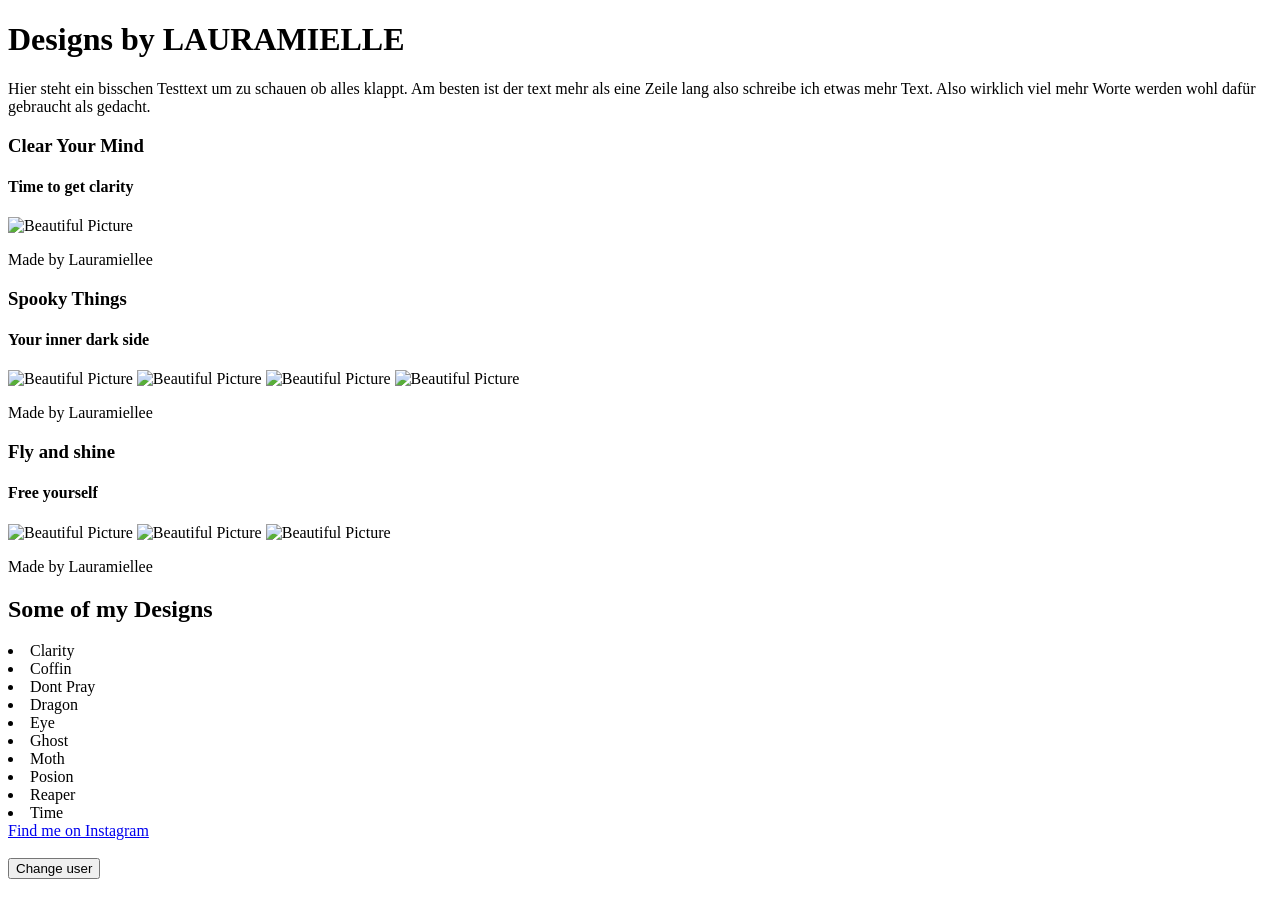
==== index.html @ 087ed972 "01.3 jetzt?" ====
<!DOCTYPE html>

<html lang="en-US">
  <head>
    <meta charset="utf-8" />
    <meta name="viewport" content="width=device-width" />
    <title>Laura-Miellee-Designs</title>
    <link href="styles/style.css" rel="stylesheet" />
    <link rel="preconnect" href="https://fonts.googleapis.com">
<link rel="preconnect" href="https://fonts.gstatic.com" crossorigin>
<link href="https://fonts.googleapis.com/css2?family=Caveat&family=Delicious+Handrawn&display=swap" rel="stylesheet">
  </head>
   
 

  <body>

    <h1>Designs by LAURAMIELLE</h1>
    
   <p id="Testtext">Hier steht ein bisschen Testtext um zu schauen ob alles klappt.
    Am besten ist der text mehr als eine Zeile lang also schreibe ich etwas  mehr Text.
    Also wirklich viel mehr Worte werden wohl dafür gebraucht als gedacht.
   </p>

    <h3 id="CYM">Clear Your Mind</h3>
    <h4 id="CYM2">Time to get clarity</h4>
    <img src="images/Time.jpg" alt="Beautiful Picture" />
    <p>Made by Lauramiellee</p>

    <h3 id="ST">Spooky Things</h3>
    <h4 id="ST2">Your inner dark side</h4>
    <img src="images/Coffin.jpg" alt="Beautiful Picture" />
    <img src="images/DontPray.jpg" alt="Beautiful Picture" />
    <img src="images/Ghost.jpg" alt="Beautiful Picture" />
    <img src="images/Reaper.jpg" alt="Beautiful Picture" />
    <p>Made by Lauramiellee</p>

    <h3 id="FLY">Fly and shine</h3>
    <h4 id="FLY2">Free yourself</h4>
    <img src="images/Dragon.jpg" alt="Beautiful Picture" />
    <img src="images/Moth.jpg" alt="Beautiful Picture" />
    <img src="images/Poison.jpg" alt="Beautiful Picture" />
    <p>Made by Lauramiellee</p>


  <h2>Some of my Designs</h2>
    <ui>
      <li>Clarity</li>
      <li>Coffin</li>
      <li>Dont Pray</li>
      <li>Dragon</li>
      <li>Eye</li>
      <li>Ghost</li>
      <li>Moth</li>
      <li>Posion</li>
      <li>Reaper</li>
      <li>Time</li>
    </ui>

    <a href="https://www.instagram.com/lauramiellee/">Find me on Instagram</a><br/><br/>

    <button>Change user</button>
    <script src="scripts/main.js"></script>
  </body>



  </html>
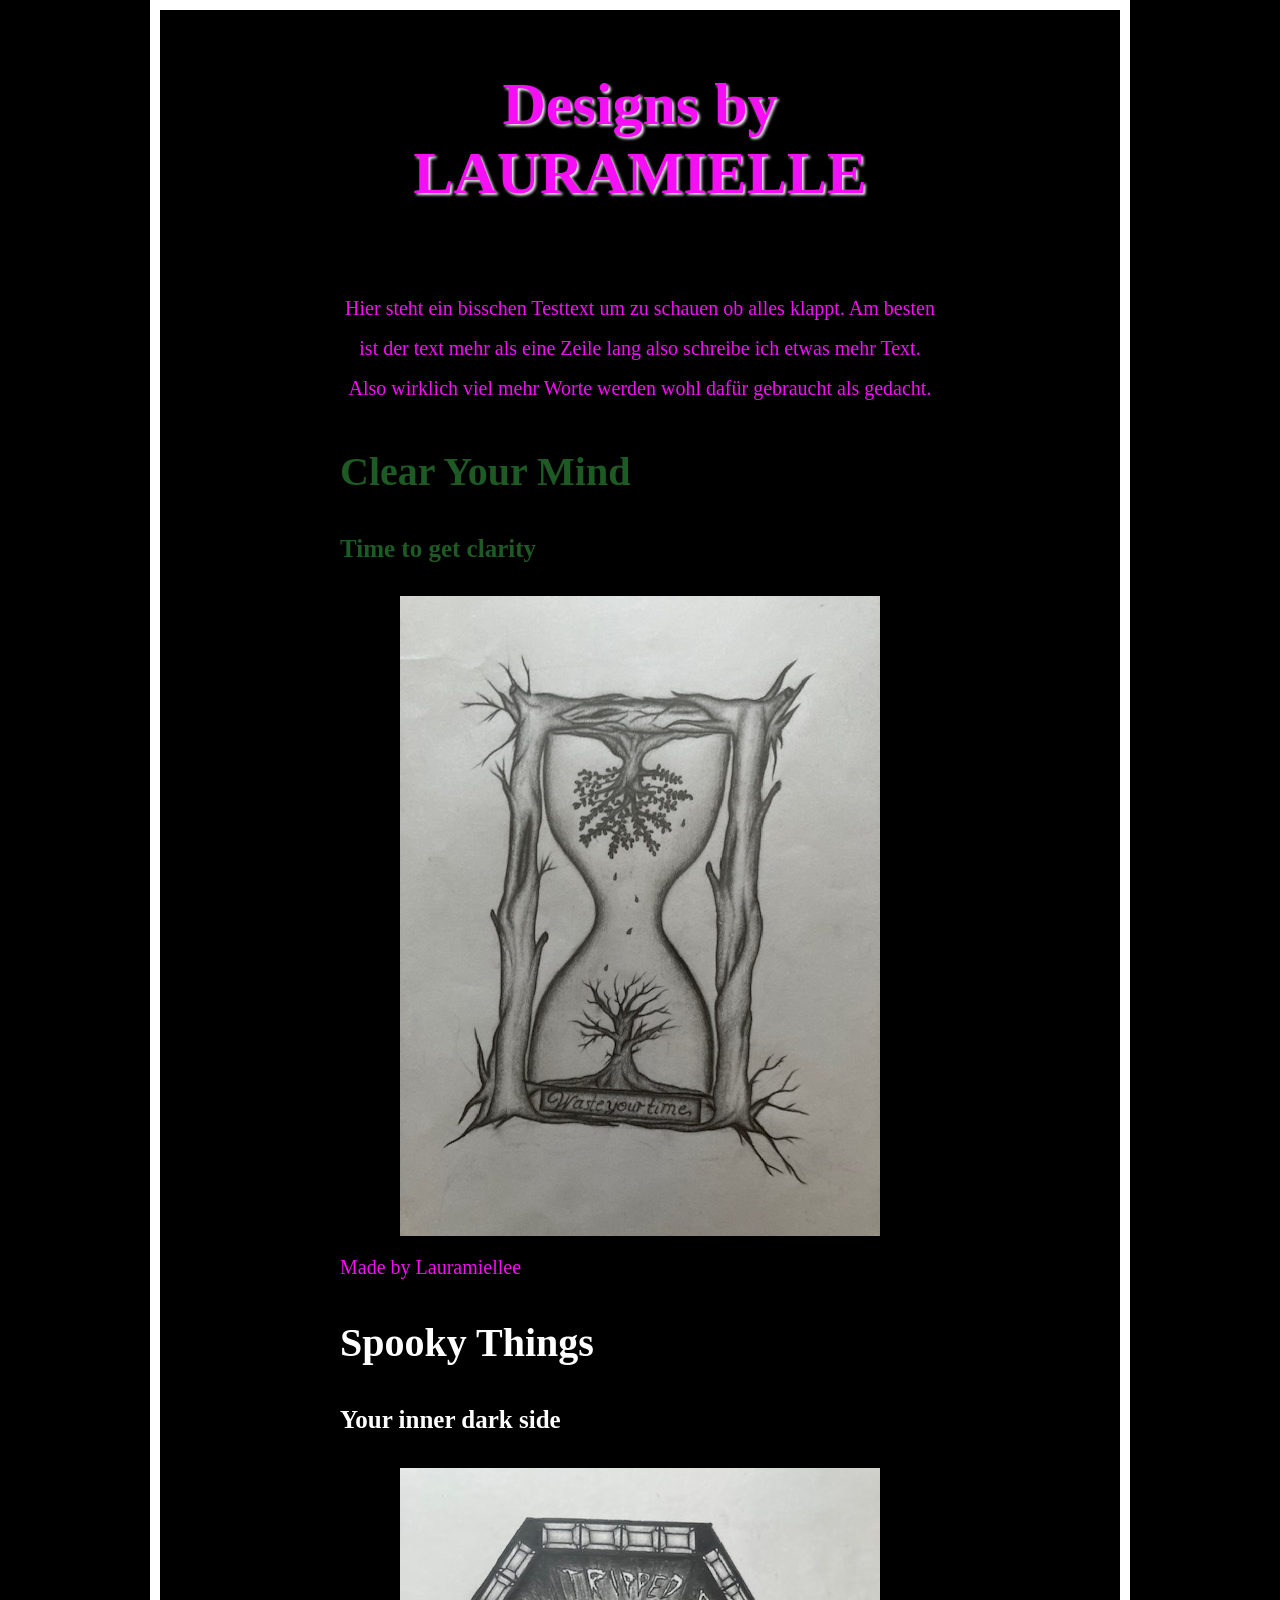
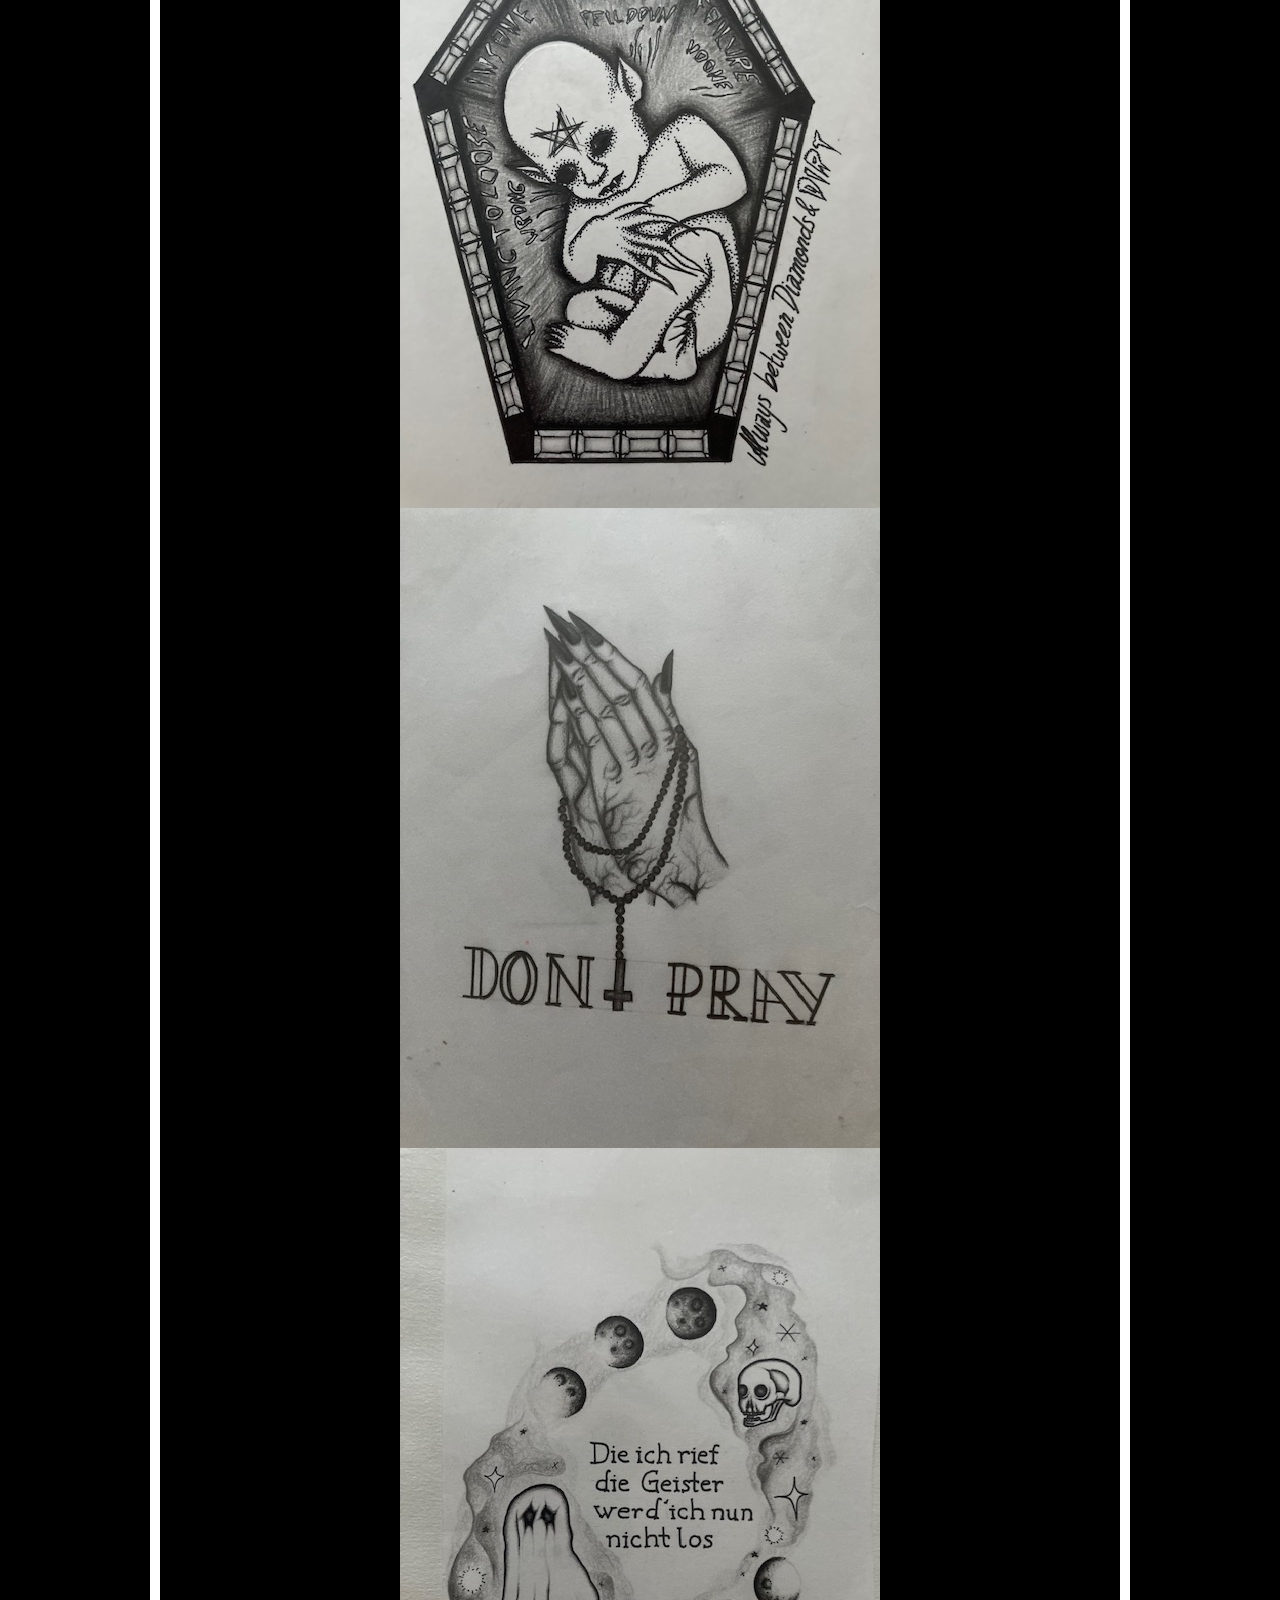
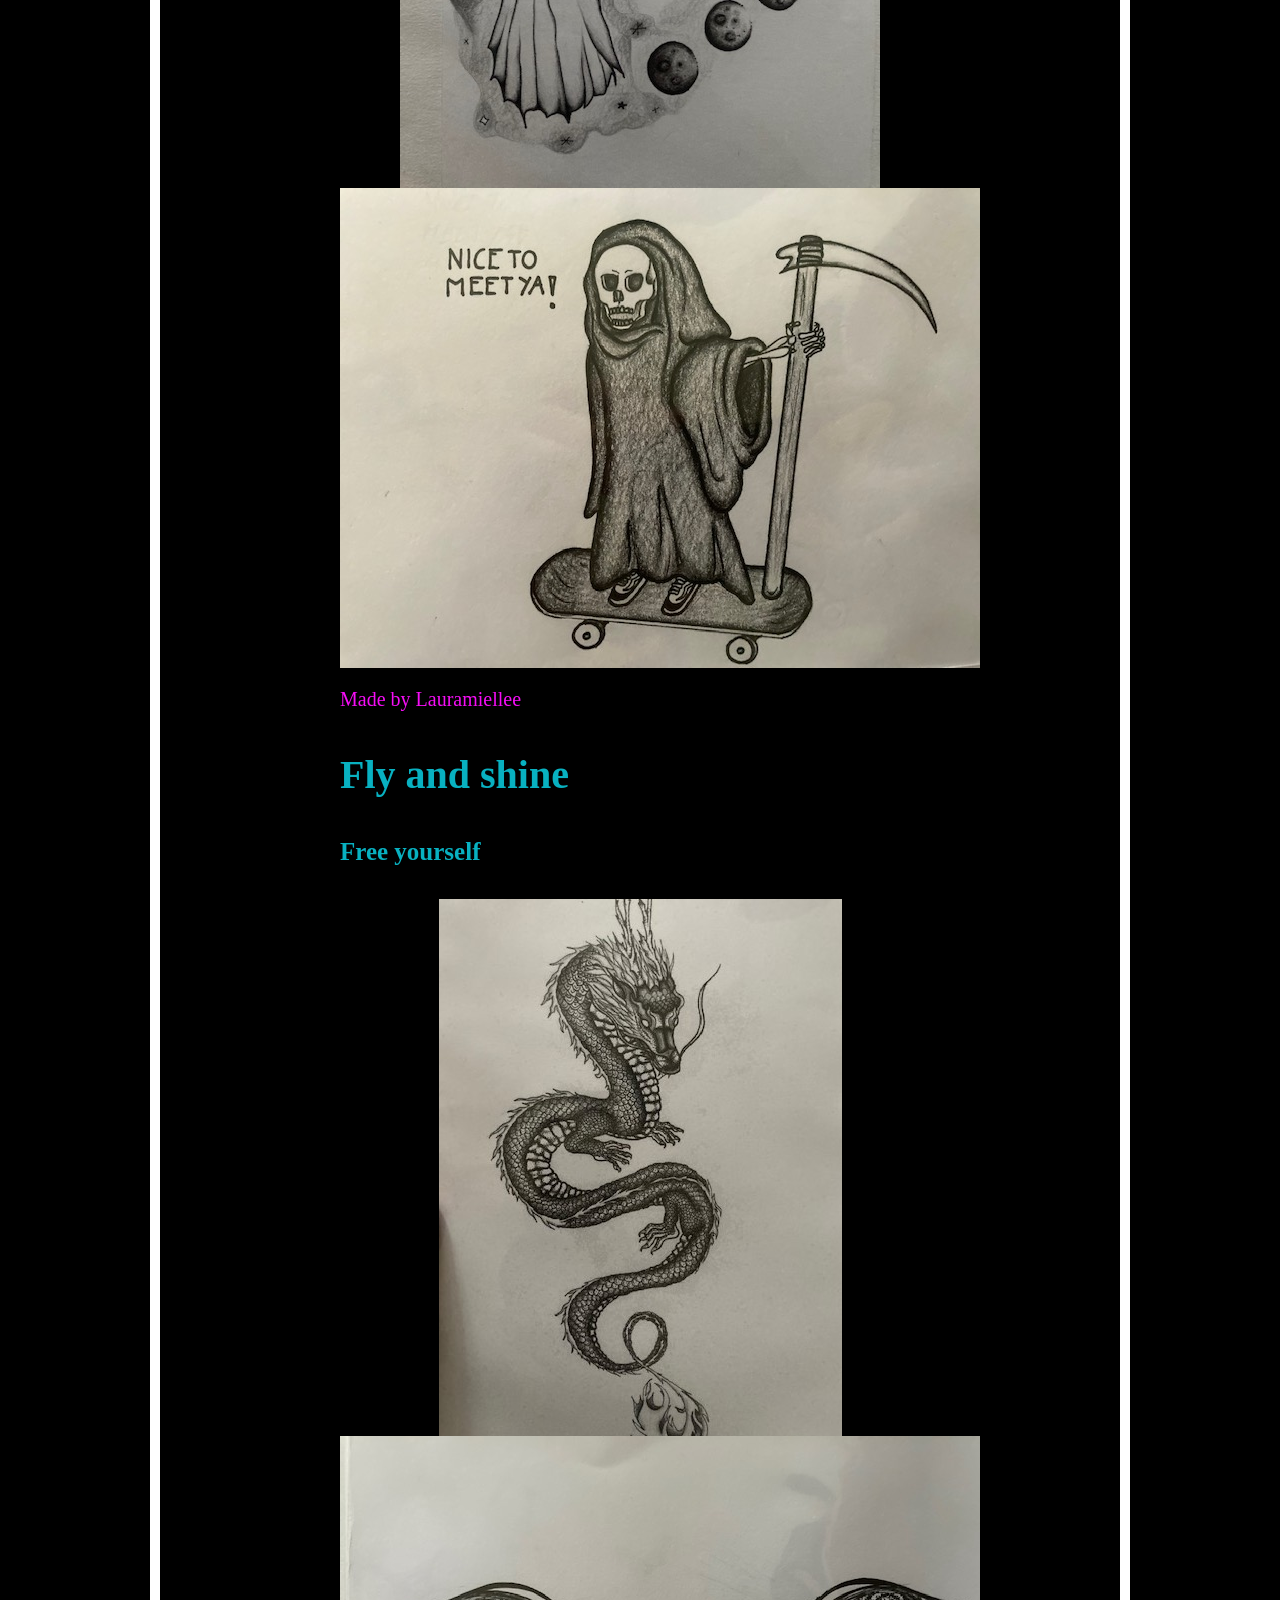
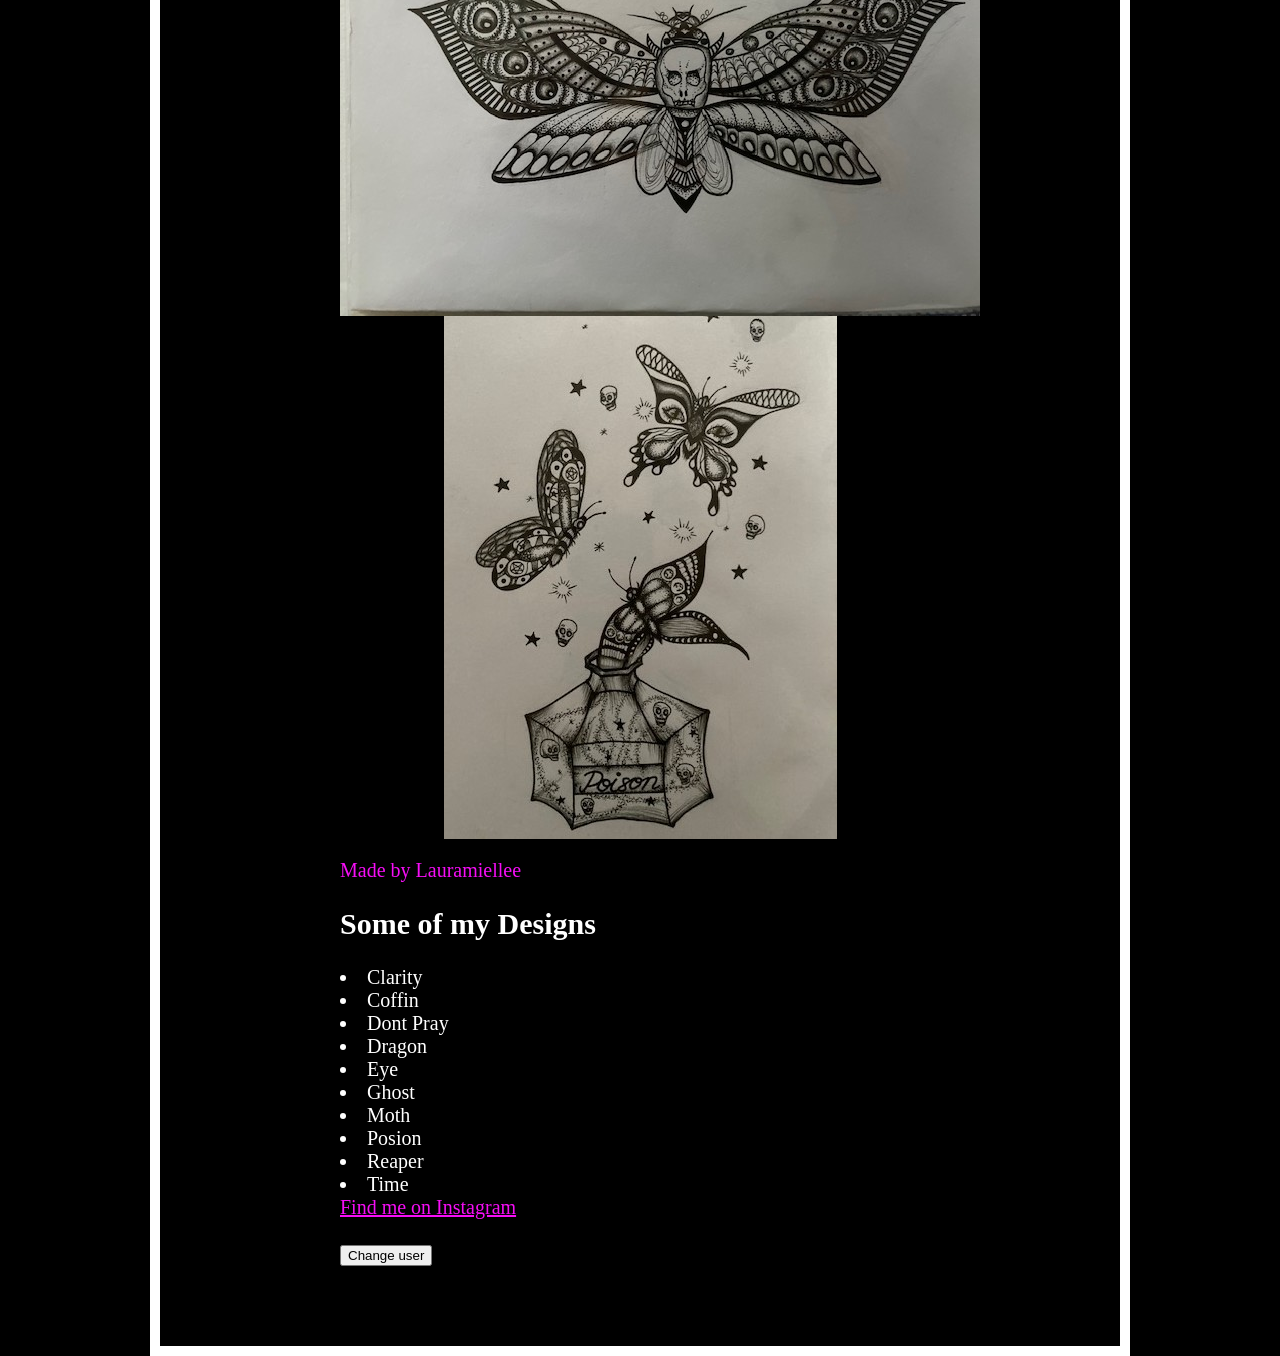
==== commit 4ada079b: "v01.4 Jetzte sollte es klappen" ====
--- a/index.html
+++ b/index.html
@@ -5,7 +5,7 @@
     <meta charset="utf-8" />
     <meta name="viewport" content="width=device-width" />
     <title>Laura-Miellee-Designs</title>
-    <link href="styles/style.css" rel="stylesheet" />
+    <link href="style.css" rel="stylesheet" />
     <link rel="preconnect" href="https://fonts.googleapis.com">
 <link rel="preconnect" href="https://fonts.gstatic.com" crossorigin>
 <link href="https://fonts.googleapis.com/css2?family=Caveat&family=Delicious+Handrawn&display=swap" rel="stylesheet">
@@ -24,22 +24,22 @@
 
     <h3 id="CYM">Clear Your Mind</h3>
     <h4 id="CYM2">Time to get clarity</h4>
-    <img src="images/Time.jpg" alt="Beautiful Picture" />
+    <img src="Time.jpg" alt="Beautiful Picture" />
     <p>Made by Lauramiellee</p>
 
     <h3 id="ST">Spooky Things</h3>
     <h4 id="ST2">Your inner dark side</h4>
-    <img src="images/Coffin.jpg" alt="Beautiful Picture" />
-    <img src="images/DontPray.jpg" alt="Beautiful Picture" />
-    <img src="images/Ghost.jpg" alt="Beautiful Picture" />
-    <img src="images/Reaper.jpg" alt="Beautiful Picture" />
+    <img src="Coffin.jpg" alt="Beautiful Picture" />
+    <img src="DontPray.jpg" alt="Beautiful Picture" />
+    <img src="Ghost.jpg" alt="Beautiful Picture" />
+    <img src="Reaper.jpg" alt="Beautiful Picture" />
     <p>Made by Lauramiellee</p>
 
     <h3 id="FLY">Fly and shine</h3>
     <h4 id="FLY2">Free yourself</h4>
-    <img src="images/Dragon.jpg" alt="Beautiful Picture" />
-    <img src="images/Moth.jpg" alt="Beautiful Picture" />
-    <img src="images/Poison.jpg" alt="Beautiful Picture" />
+    <img src="Dragon.jpg" alt="Beautiful Picture" />
+    <img src="Moth.jpg" alt="Beautiful Picture" />
+    <img src="Poison.jpg" alt="Beautiful Picture" />
     <p>Made by Lauramiellee</p>
 
 
@@ -60,7 +60,7 @@
     <a href="https://www.instagram.com/lauramiellee/">Find me on Instagram</a><br/><br/>
 
     <button>Change user</button>
-    <script src="scripts/main.js"></script>
+    <script src="main.js"></script>
   </body>
 
 
--- a/style.css
+++ b/style.css
@@ -0,0 +1,80 @@
+html 
+{font-family: 'Caveat', cursive;
+    font-family: 'Delicious Handrawn', cursive;
+    font-size: 20px;
+    background-color: #000000;
+}
+
+body {
+    width: 600px;
+    margin: 0 auto;
+    background-color: #000000;
+    padding: 0 180px 80px 180px;
+    border: 10px solid rgb(255, 255, 255);
+  }
+
+  h1 {
+    margin: 0;
+    padding: 60px 0;
+    color: rgb(246, 14, 246);
+    text-shadow: 2px 2px 3px rgb(255, 253, 255);
+  }
+
+
+p,a
+ {
+    color: rgb(246, 14, 246);
+  }
+
+  li, h2 { color: rgb(255, 255, 255);
+   
+}
+
+ #CYM {
+    color: rgb(29, 90, 36);
+    font-size: 40px;
+  }
+
+  #CYM2 {
+    color: rgb(29, 90, 36);
+    font-size: 25px;
+  }
+
+  #ST {
+    color: rgb(255, 255, 255);
+    font-size: 40px;
+  }
+
+  #ST2 {
+    color: rgb(255, 255, 255);
+    font-size:25px;
+  }
+
+  #FLY {
+    color: rgb(8, 177, 193);
+    font-size: 40px;
+  }
+
+  #FLY2 {
+    color: rgb(8, 177, 193);
+    font-size: 25px;
+  }
+
+
+h1 {
+    font-size: 60px;
+    text-align: center;
+  }
+
+  #Testtext {
+    text-align: center;
+    font-size: 20px;
+    line-height: 2;
+  letter-spacing: 0,5px;
+
+  }
+
+  img {
+    display: block;
+    margin: 0 auto;
+  }
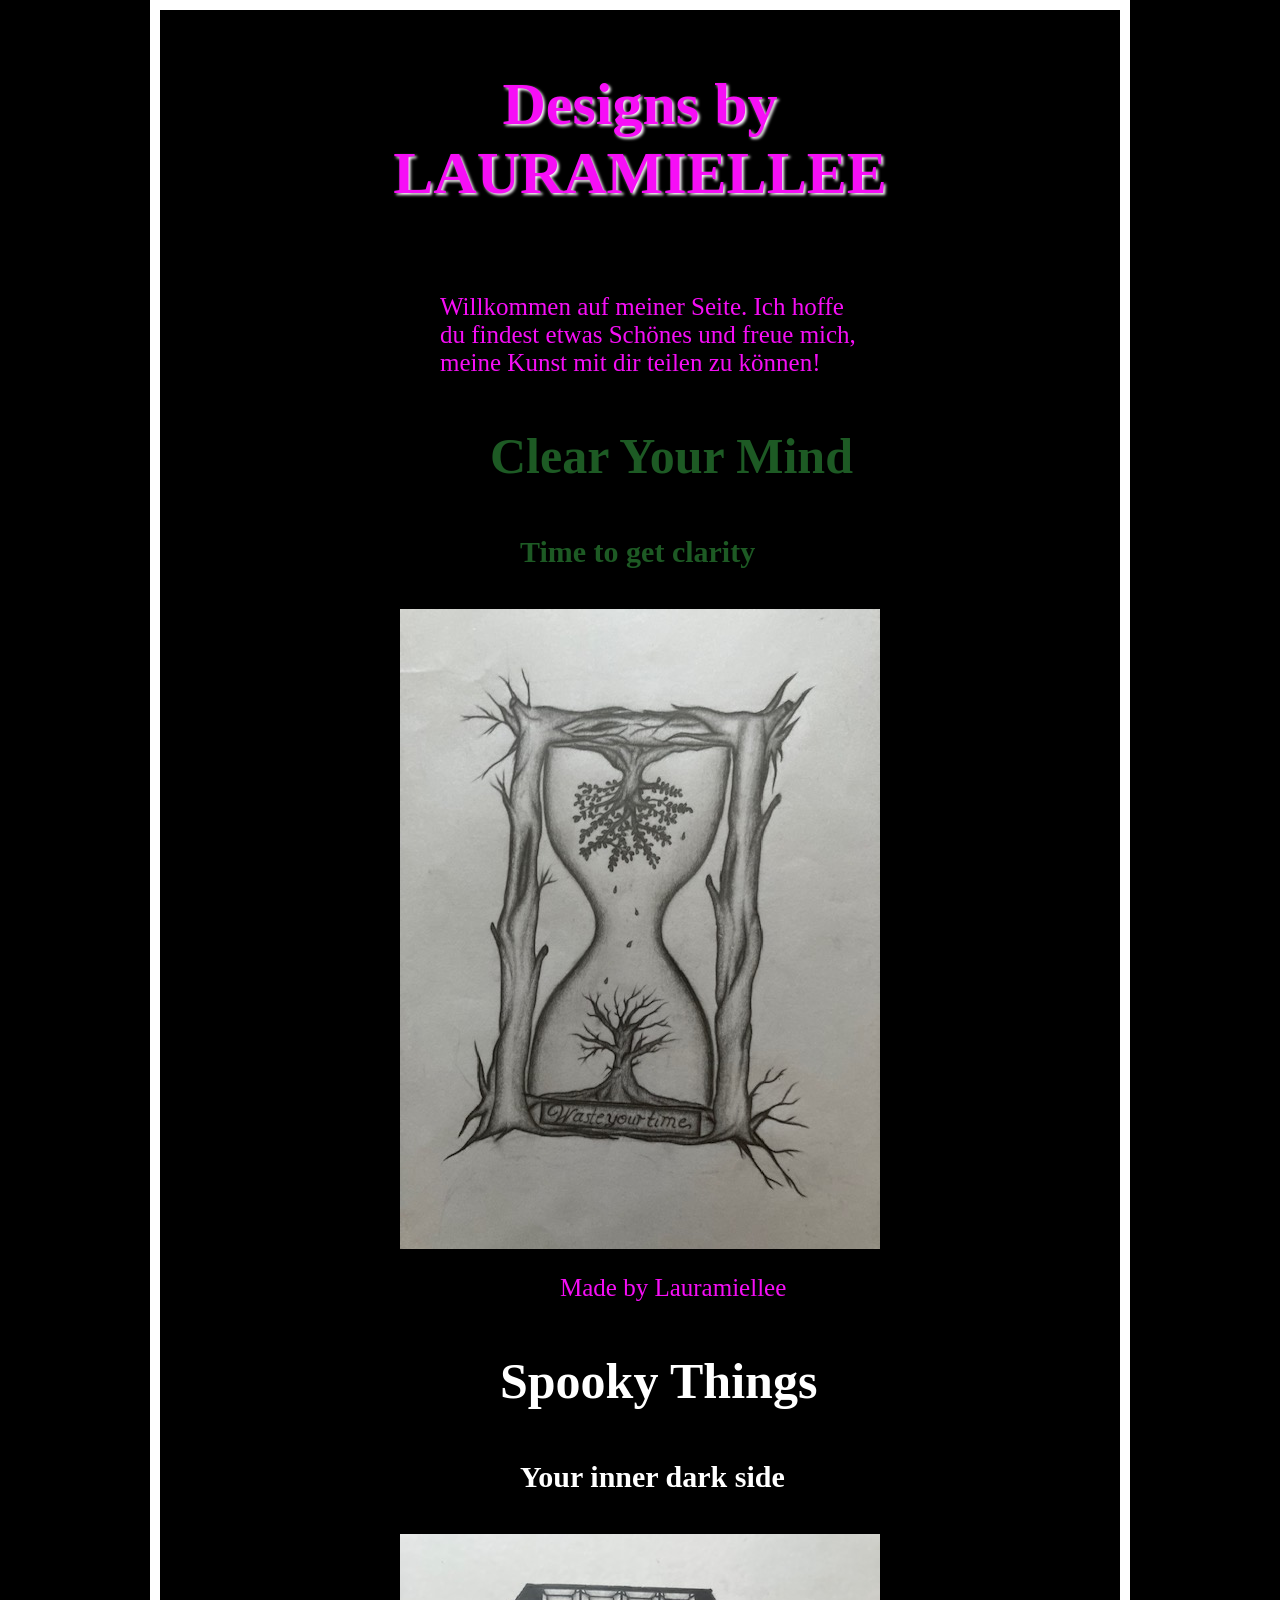
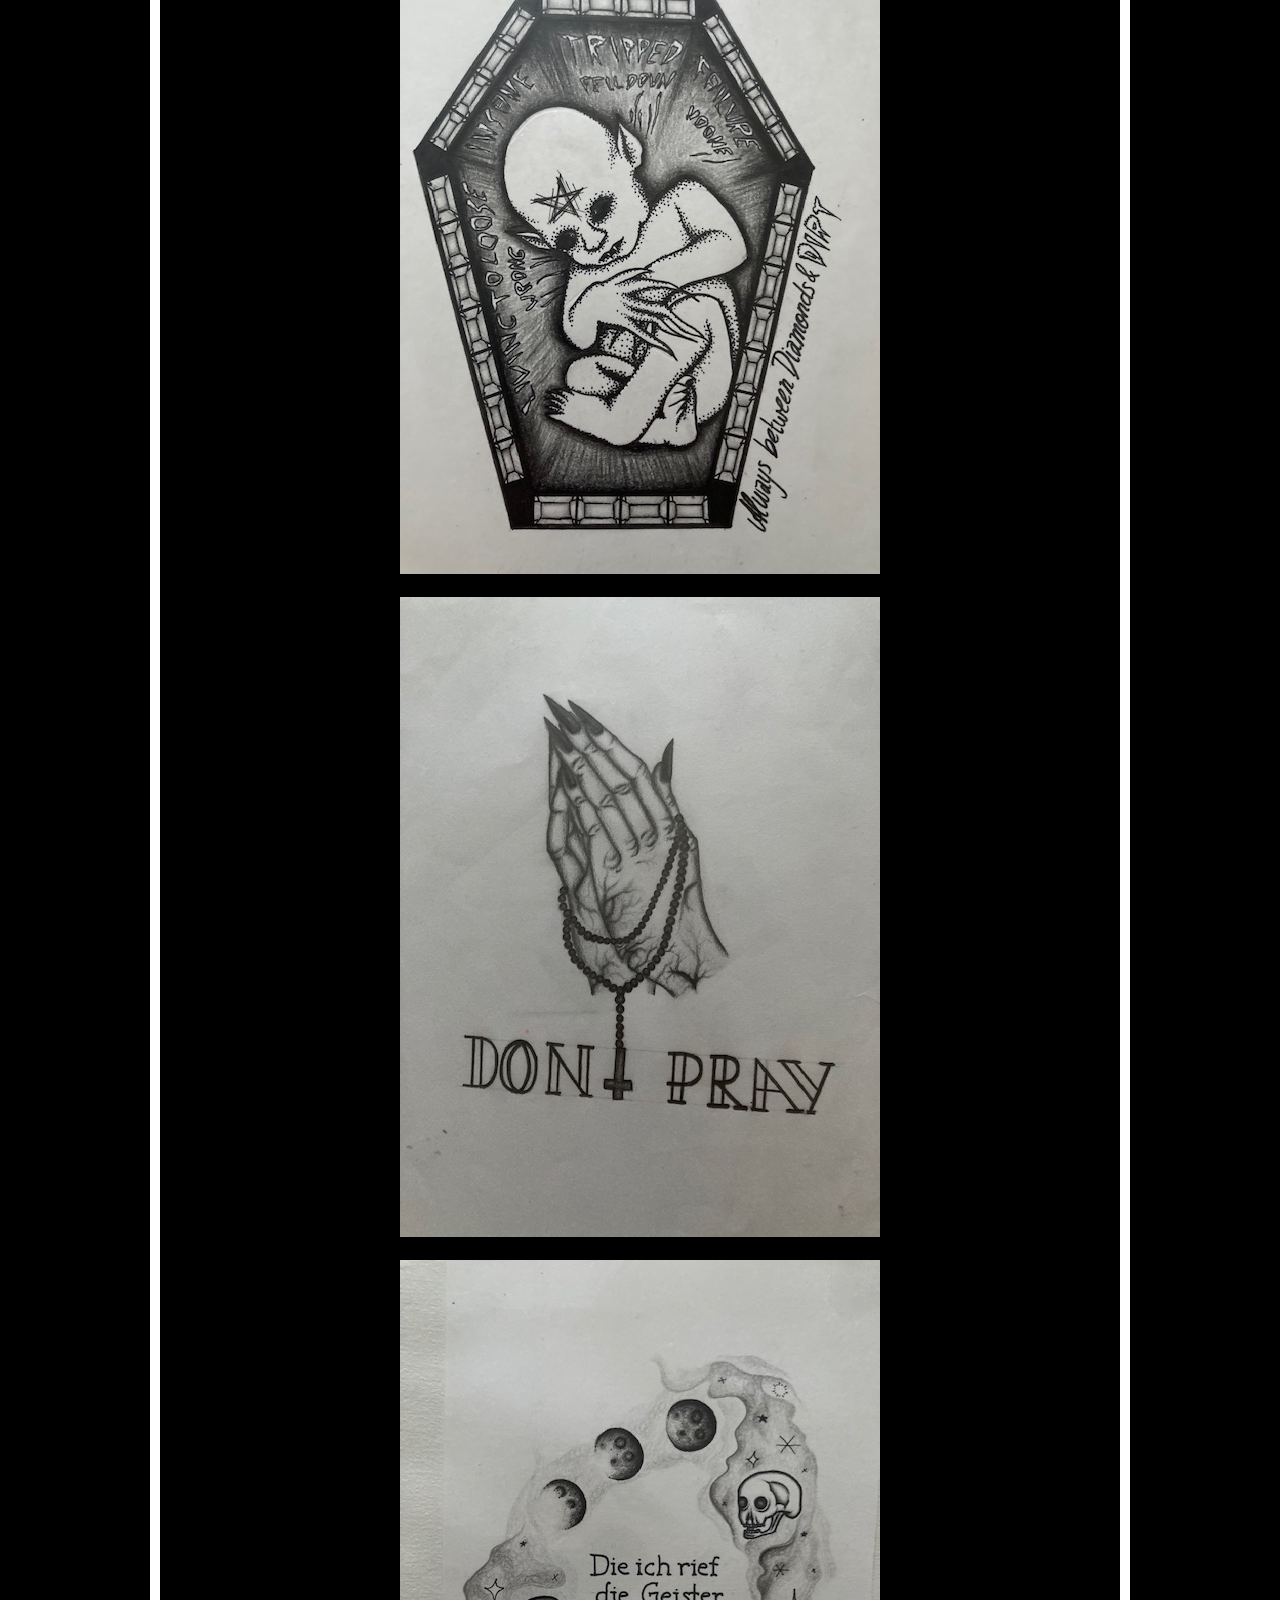
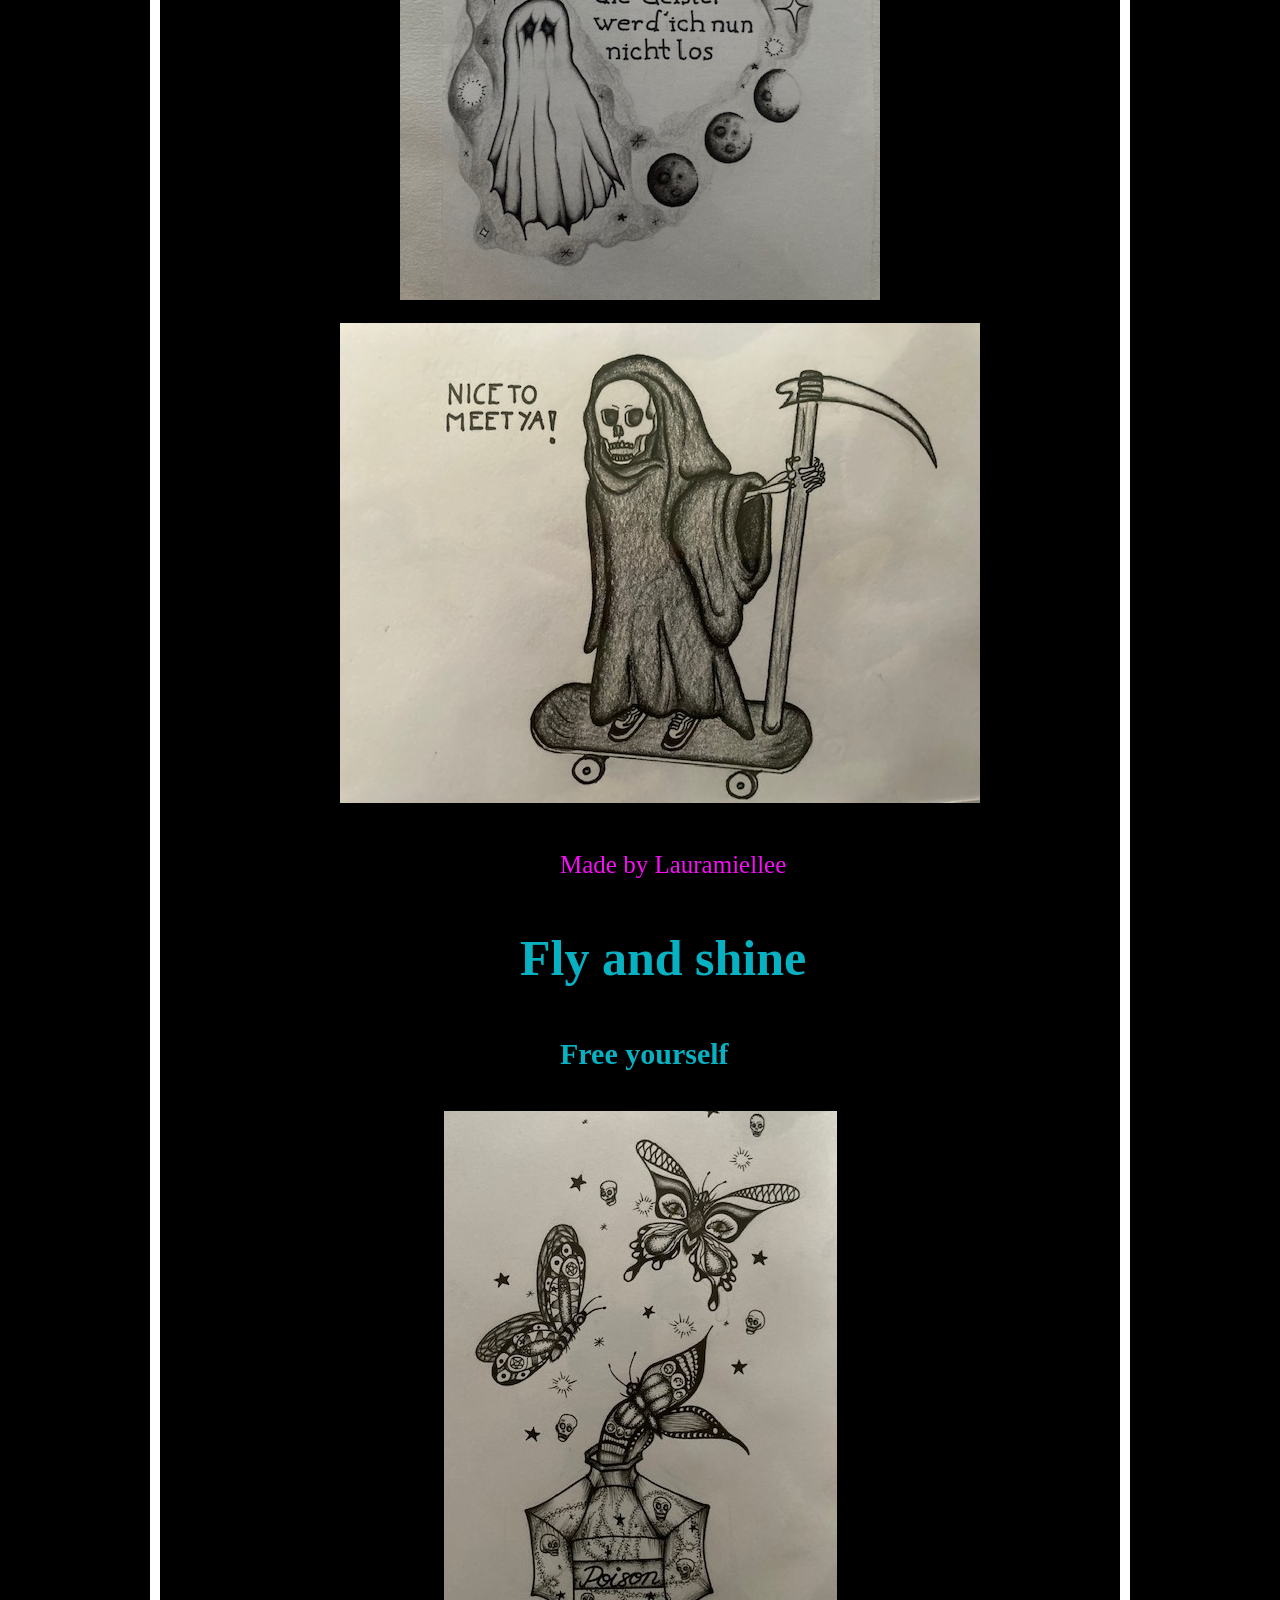
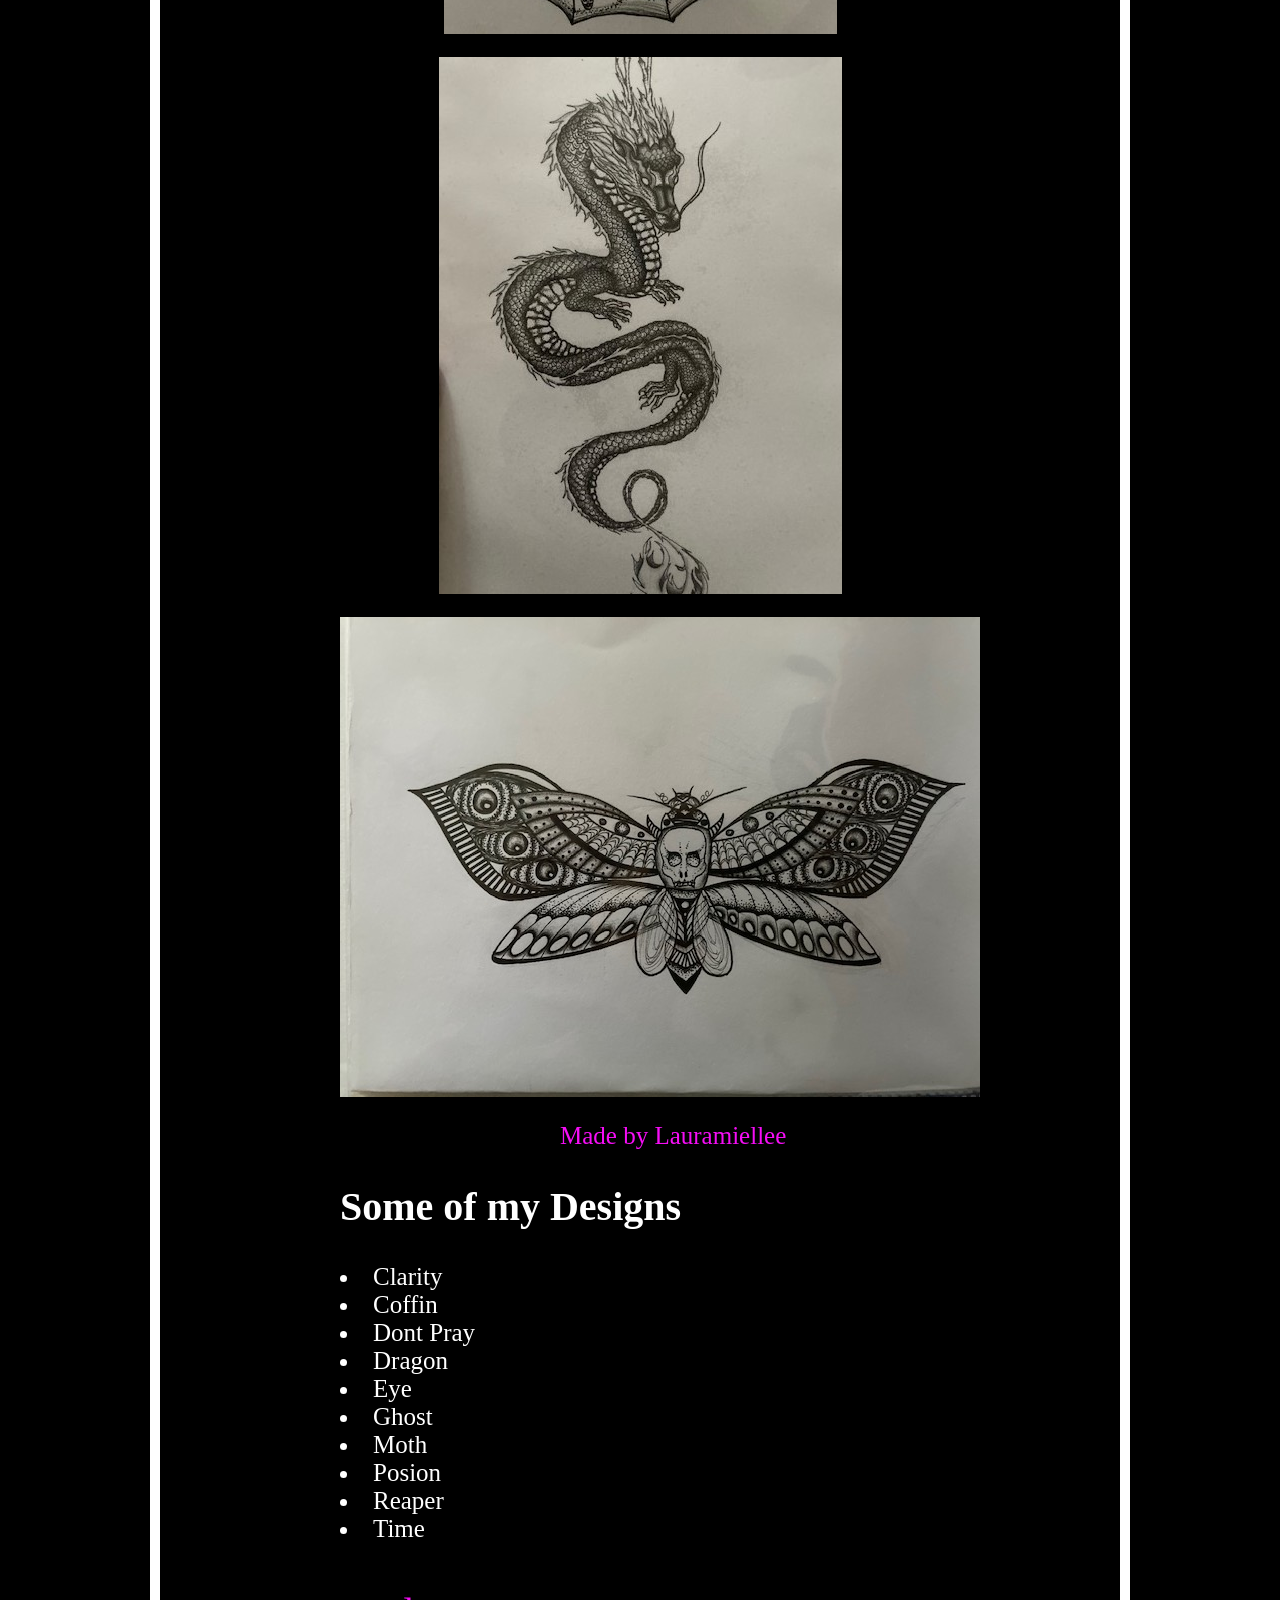
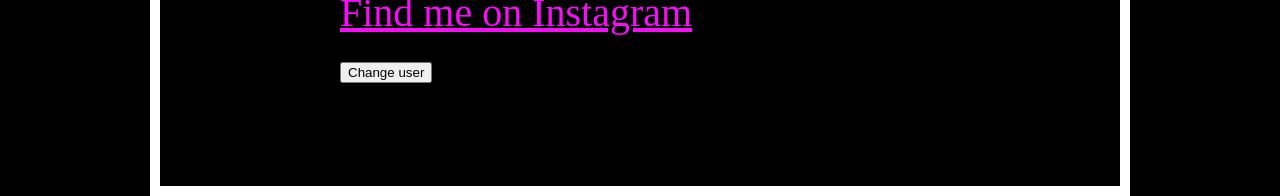
==== commit eccf6b01: "v01.5 Erste Schritte" ====
--- a/index.html
+++ b/index.html
@@ -15,36 +15,33 @@
 
   <body>
 
-    <h1>Designs by LAURAMIELLE</h1>
+    <h1>Designs by LAURAMIELLEE</h1>
     
-   <p id="Testtext">Hier steht ein bisschen Testtext um zu schauen ob alles klappt.
-    Am besten ist der text mehr als eine Zeile lang also schreibe ich etwas  mehr Text.
-    Also wirklich viel mehr Worte werden wohl dafür gebraucht als gedacht.
+   <p>Willkommen auf meiner Seite. Ich hoffe du findest etwas Schönes und freue mich, meine Kunst mit dir teilen zu können!
    </p>
 
     <h3 id="CYM">Clear Your Mind</h3>
     <h4 id="CYM2">Time to get clarity</h4>
     <img src="Time.jpg" alt="Beautiful Picture" />
-    <p>Made by Lauramiellee</p>
+    <p class="Creator">Made by Lauramiellee</p>
 
     <h3 id="ST">Spooky Things</h3>
     <h4 id="ST2">Your inner dark side</h4>
-    <img src="Coffin.jpg" alt="Beautiful Picture" />
-    <img src="DontPray.jpg" alt="Beautiful Picture" />
-    <img src="Ghost.jpg" alt="Beautiful Picture" />
-    <img src="Reaper.jpg" alt="Beautiful Picture" />
-    <p>Made by Lauramiellee</p>
+    <img src="Coffin.jpg" alt="Beautiful Picture" /><br/>
+    <img src="DontPray.jpg" alt="Beautiful Picture" /><br/>
+    <img src="Ghost.jpg" alt="Beautiful Picture" /><br/>
+    <img src="Reaper.jpg" alt="Beautiful Picture" /><br/>
+    <p class="Creator">Made by Lauramiellee</p>
 
     <h3 id="FLY">Fly and shine</h3>
     <h4 id="FLY2">Free yourself</h4>
-    <img src="Dragon.jpg" alt="Beautiful Picture" />
+    <img src="Poison.jpg" alt="Beautiful Picture" /><br/>
+    <img src="Dragon.jpg" alt="Beautiful Picture" /><br/>
     <img src="Moth.jpg" alt="Beautiful Picture" />
-    <img src="Poison.jpg" alt="Beautiful Picture" />
-    <p>Made by Lauramiellee</p>
+    <p class="Creator">Made by Lauramiellee</p>
 
 
-  <h2>Some of my Designs</h2>
-    <ui>
+  <h2>Some of my Designs</h2><ui>
       <li>Clarity</li>
       <li>Coffin</li>
       <li>Dont Pray</li>
@@ -55,11 +52,12 @@
       <li>Posion</li>
       <li>Reaper</li>
       <li>Time</li>
-    </ui>
+    </ui><br/><br/>
 
     <a href="https://www.instagram.com/lauramiellee/">Find me on Instagram</a><br/><br/>
 
-    <button>Change user</button>
+    <button>Change user</button><br/><br/>
+  
     <script src="main.js"></script>
   </body>
 
--- a/style.css
+++ b/style.css
@@ -20,44 +20,67 @@
     text-shadow: 2px 2px 3px rgb(255, 253, 255);
   }
 
-
-p,a
- {
+   p {
     color: rgb(246, 14, 246);
+    padding: 0 80px 0px 100px;
+    font-size: 25px;
   }
 
-  li, h2 { color: rgb(255, 255, 255);
+.Creator  {
+    color: rgb(246, 14, 246);
+    padding: 0 80px 0px 220px;
+    font-size: 25px;
+  }
+
+
+  li { color: rgb(255, 255, 255);
+    font-size: 25px;
+    }
+
+    h2  { color: rgb(255, 255, 255);
+      font-size: 40px;
+      }
+
+    a {
+      color: rgb(246, 14, 246);
+      font-size: 40px;
+    }
    
-}
 
  #CYM {
     color: rgb(29, 90, 36);
-    font-size: 40px;
+    font-size: 50px;
+    padding: 0 80px 0px 150px;
   }
 
   #CYM2 {
     color: rgb(29, 90, 36);
-    font-size: 25px;
+    font-size: 30px;
+    padding: 0 80px 0px 180px;
   }
 
   #ST {
     color: rgb(255, 255, 255);
-    font-size: 40px;
+    font-size: 50px;
+    padding: 0 80px 0px 160px;
   }
 
   #ST2 {
     color: rgb(255, 255, 255);
-    font-size:25px;
+    font-size:30px;
+    padding: 0 80px 0px 180px;
   }
 
   #FLY {
     color: rgb(8, 177, 193);
-    font-size: 40px;
+    font-size: 50px;
+    padding: 0 80px 0px 180px;
   }
 
   #FLY2 {
     color: rgb(8, 177, 193);
-    font-size: 25px;
+    font-size: 30px;
+    padding: 0 80px 0px 220px;
   }
 
 
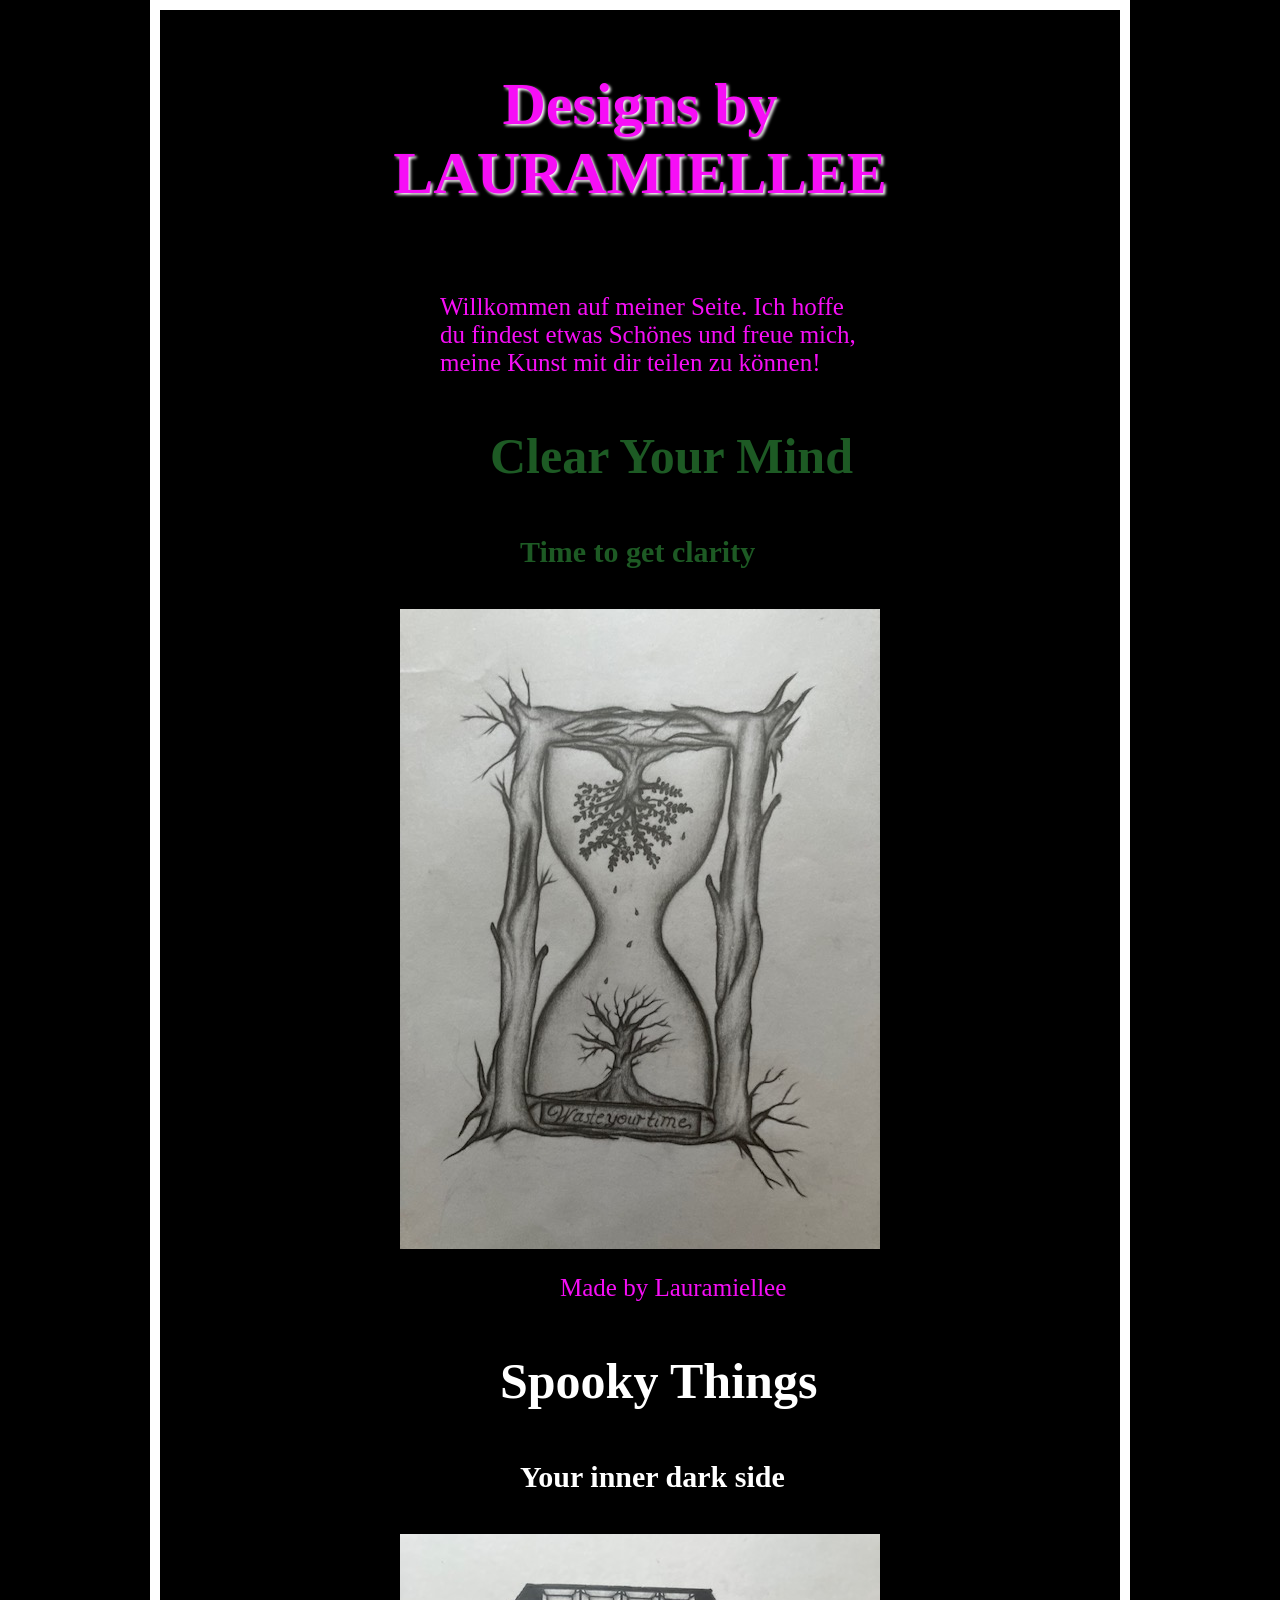
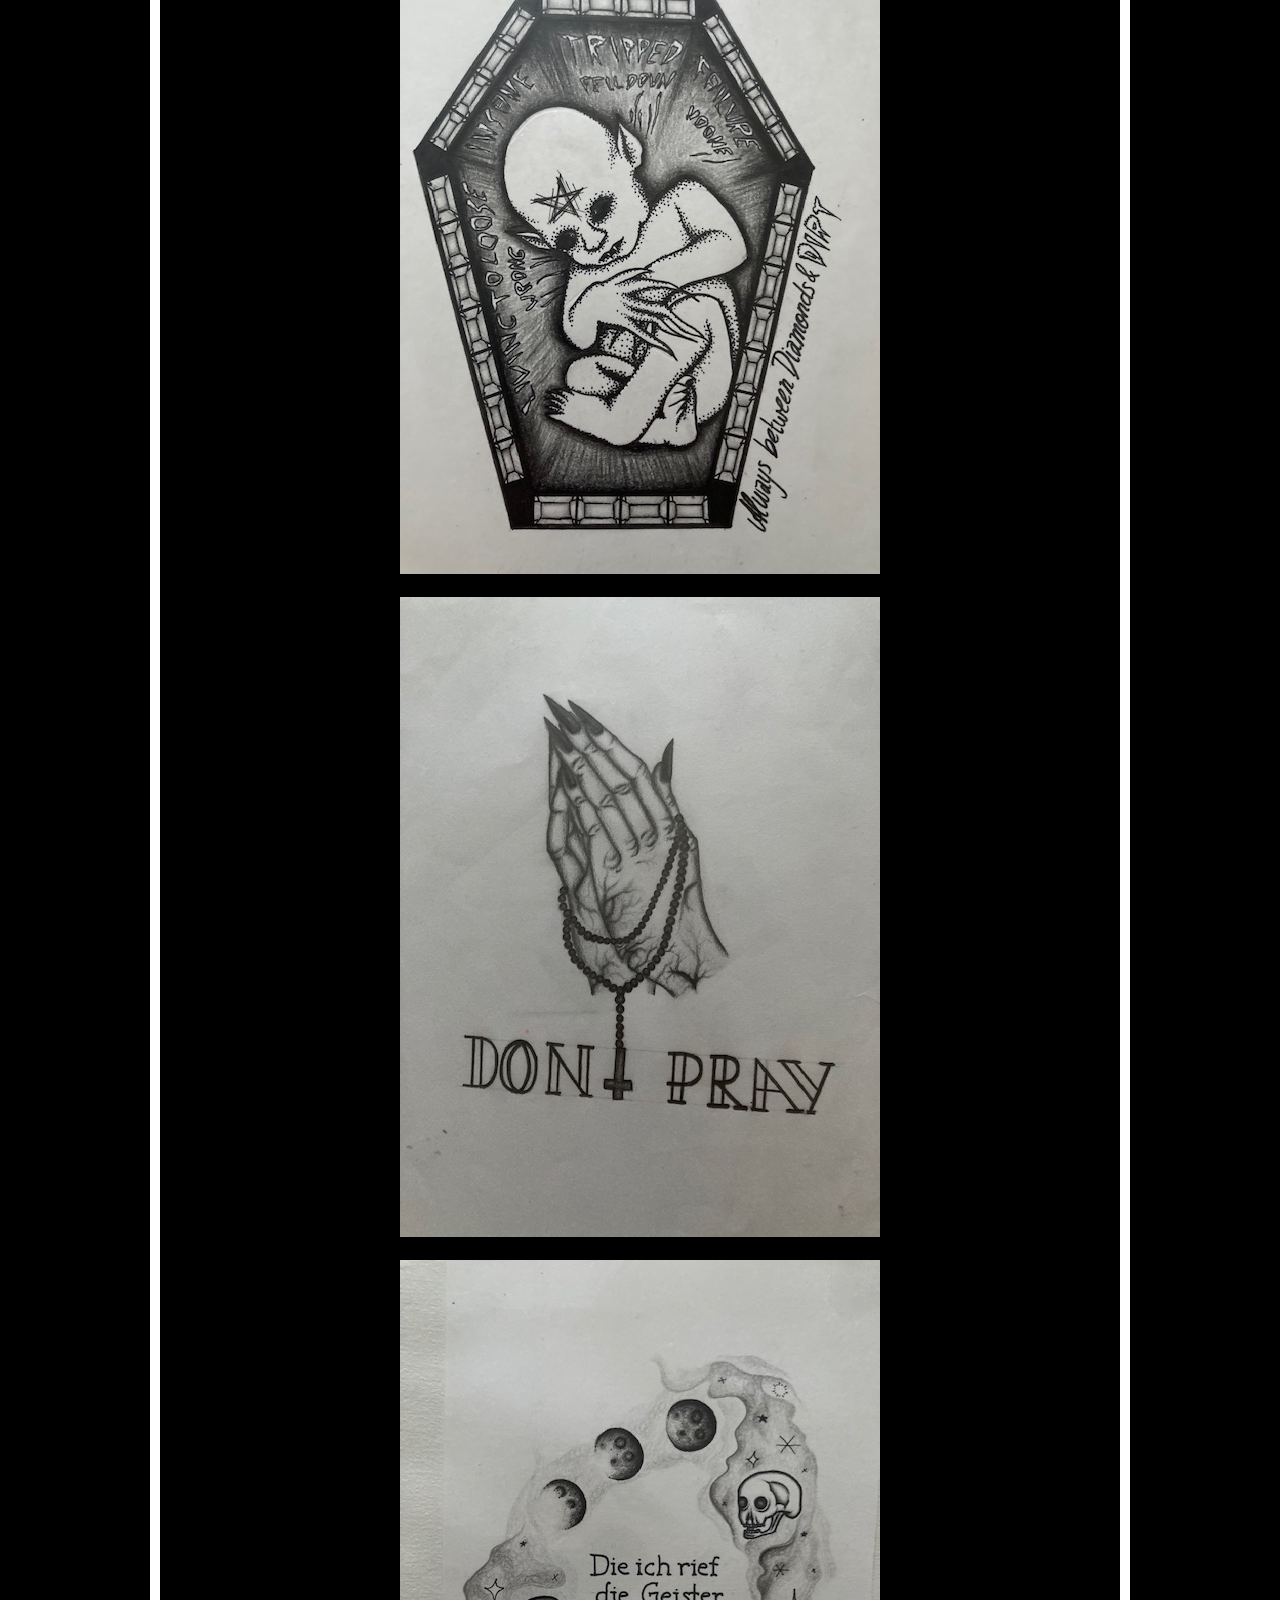
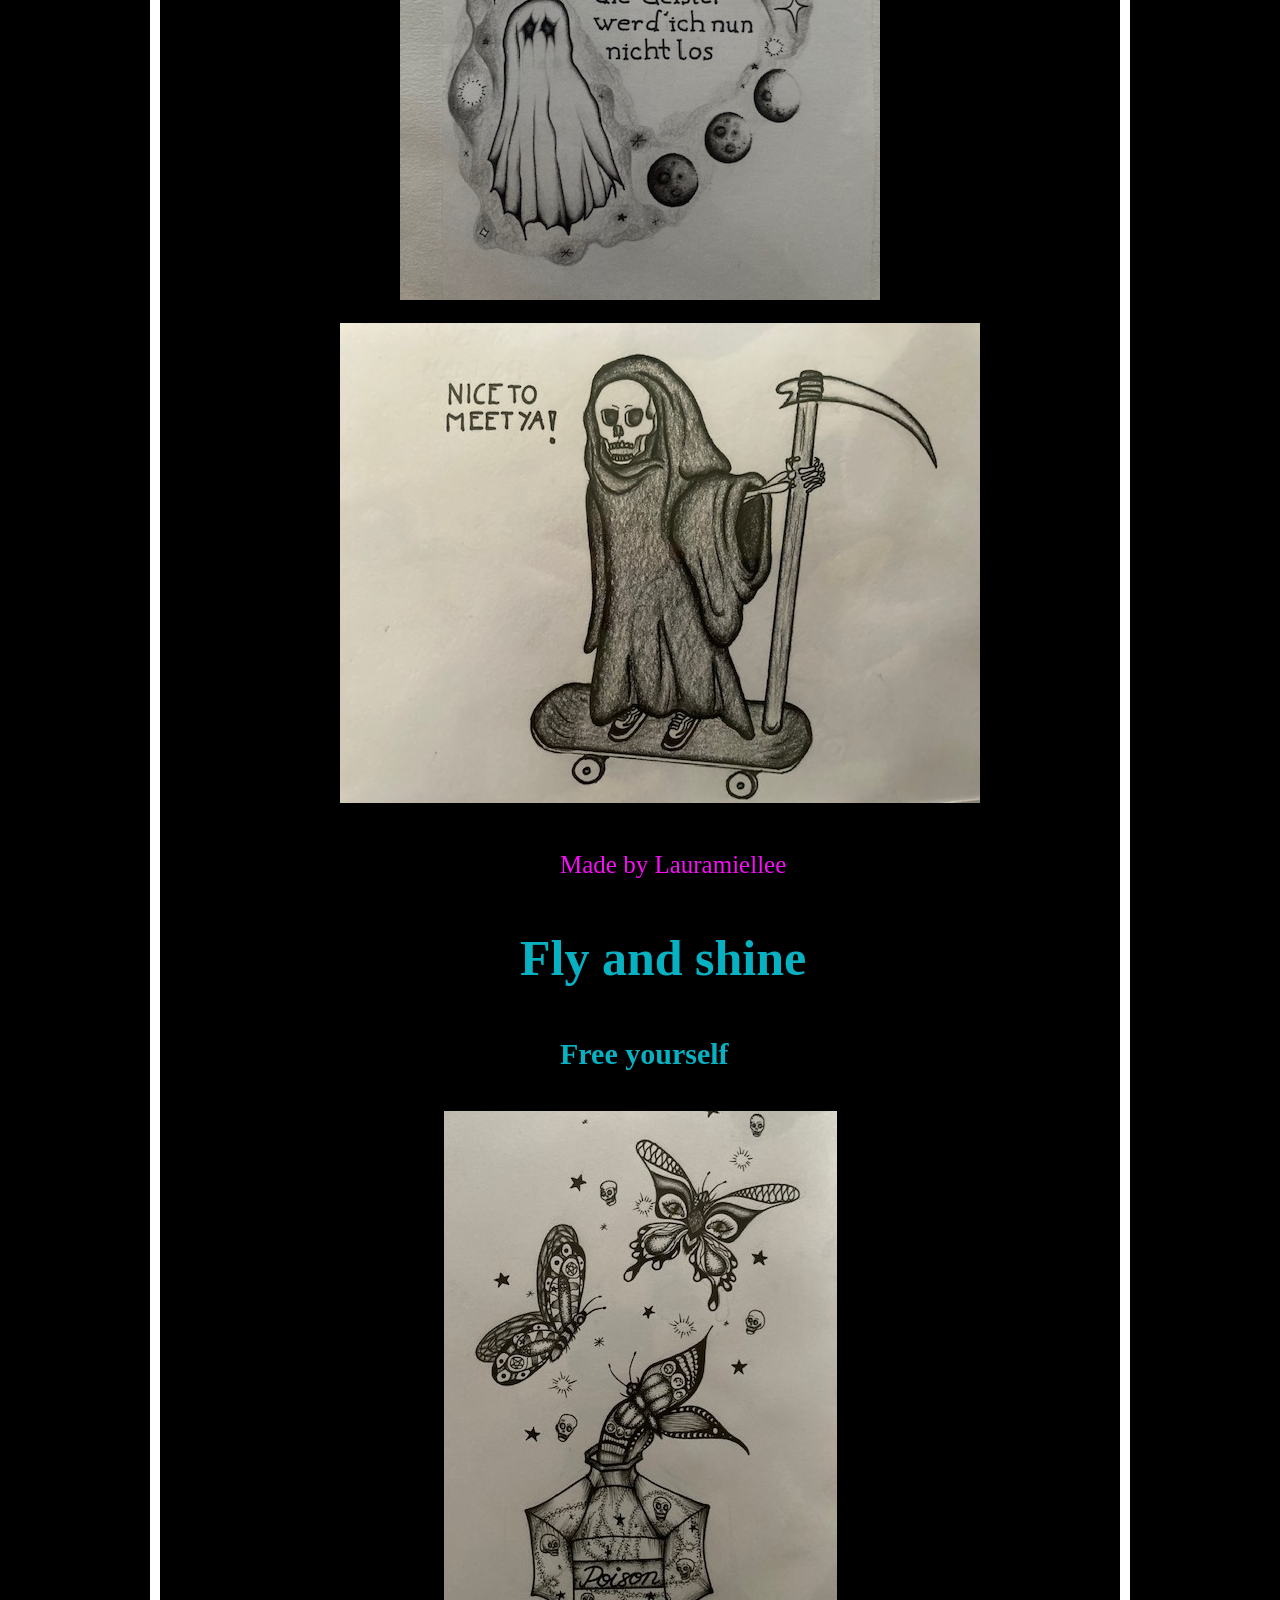
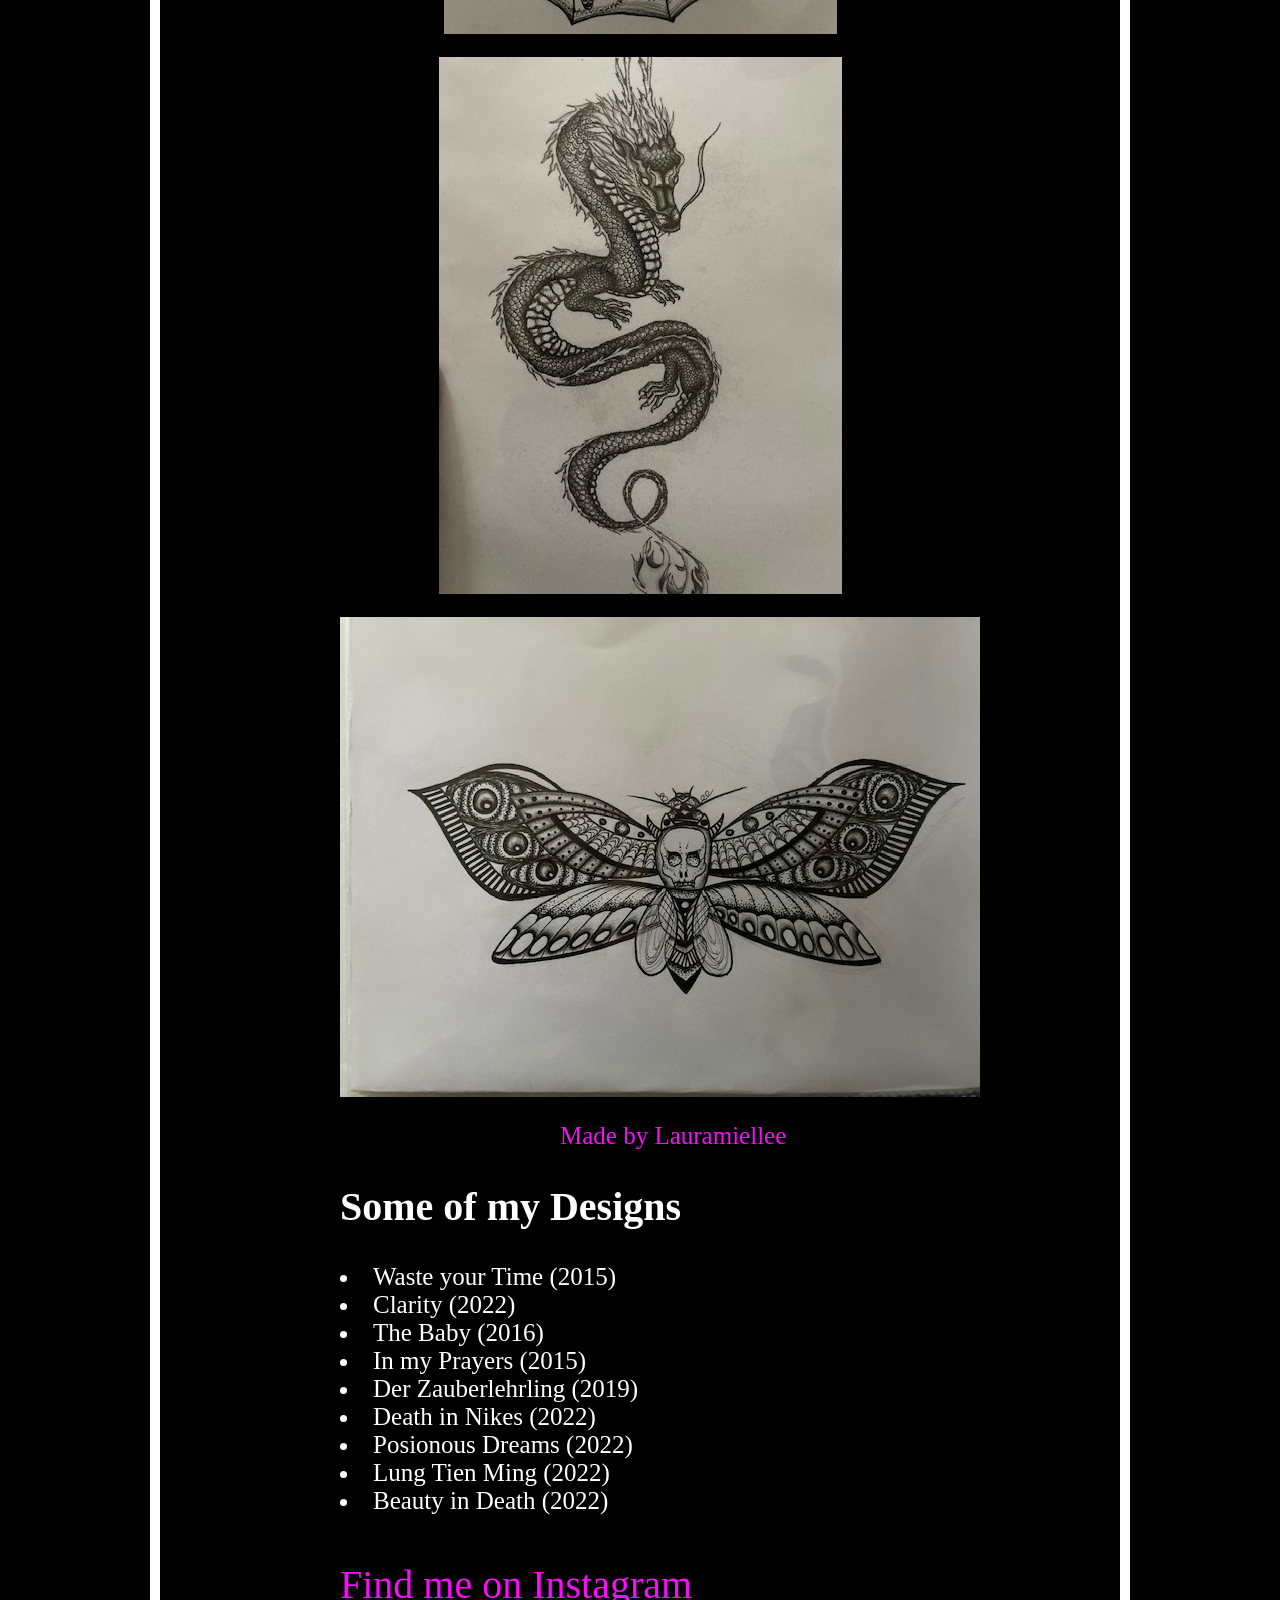
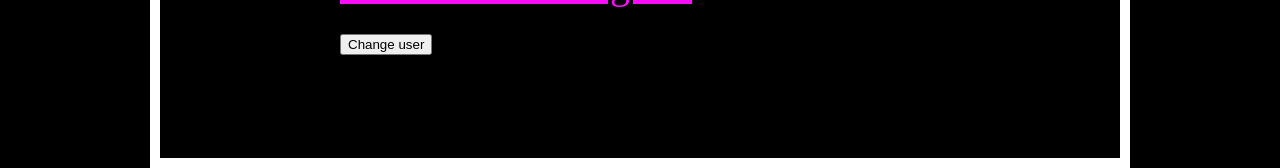
==== commit 1f22eb74: "v01.6 Some small Updates" ====
--- a/index.html
+++ b/index.html
@@ -9,7 +9,8 @@
     <link rel="preconnect" href="https://fonts.googleapis.com">
 <link rel="preconnect" href="https://fonts.gstatic.com" crossorigin>
 <link href="https://fonts.googleapis.com/css2?family=Caveat&family=Delicious+Handrawn&display=swap" rel="stylesheet">
-  </head>
+ <link rel="icon" href="Kissingcat.png" type="image/x-icon">
+</head>
    
  
 
@@ -22,43 +23,44 @@
 
     <h3 id="CYM">Clear Your Mind</h3>
     <h4 id="CYM2">Time to get clarity</h4>
-    <img src="Time.jpg" alt="Beautiful Picture" />
+    <img src="Time.jpg" alt="Beautiful Picture" title="Waste your Time (2015)/Clarity (2022)" />
     <p class="Creator">Made by Lauramiellee</p>
 
     <h3 id="ST">Spooky Things</h3>
     <h4 id="ST2">Your inner dark side</h4>
-    <img src="Coffin.jpg" alt="Beautiful Picture" /><br/>
-    <img src="DontPray.jpg" alt="Beautiful Picture" /><br/>
-    <img src="Ghost.jpg" alt="Beautiful Picture" /><br/>
-    <img src="Reaper.jpg" alt="Beautiful Picture" /><br/>
+    <img src="Coffin.jpg" alt="Beautiful Picture" title="The Baby (2016)" /><br/>
+    <img src="DontPray.jpg" alt="Beautiful Picture" title="In my Prayers (2015)" /><br/>
+    <img src="Ghost.jpg" alt="Beautiful Picture" title="Der Zauberlehrling (2019)" /><br/>
+    <img src="Reaper.jpg" alt="Beautiful Picture" title="Death in Nikes (2022)" /><br/>
     <p class="Creator">Made by Lauramiellee</p>
 
     <h3 id="FLY">Fly and shine</h3>
     <h4 id="FLY2">Free yourself</h4>
-    <img src="Poison.jpg" alt="Beautiful Picture" /><br/>
-    <img src="Dragon.jpg" alt="Beautiful Picture" /><br/>
-    <img src="Moth.jpg" alt="Beautiful Picture" />
+    <img src="Poison.jpg" alt="Beautiful Picture" title="Poisonous Dreams (2022)"/><br/>
+    <img src="Dragon.jpg" alt="Beautiful Picture" title="Lung Tien Ming (2022)" /><br/>
+    <img src="Moth.jpg" alt="Beautiful Picture" title=" Beauty in Death (2022)" />
     <p class="Creator">Made by Lauramiellee</p>
 
 
   <h2>Some of my Designs</h2><ui>
-      <li>Clarity</li>
-      <li>Coffin</li>
-      <li>Dont Pray</li>
-      <li>Dragon</li>
-      <li>Eye</li>
-      <li>Ghost</li>
-      <li>Moth</li>
-      <li>Posion</li>
-      <li>Reaper</li>
-      <li>Time</li>
+      <li>Waste your Time (2015)</li>
+      <li>Clarity (2022)</li>
+      <li>The Baby (2016)</li>
+      <li>In my Prayers (2015)</li>
+      <li>Der Zauberlehrling (2019)</li>
+      <li>Death in Nikes (2022)</li>
+      <li>Posionous Dreams (2022)</li>
+      <li>Lung Tien Ming (2022)</li>
+      <li>Beauty in Death (2022)</li>
     </ui><br/><br/>
 
-    <a href="https://www.instagram.com/lauramiellee/">Find me on Instagram</a><br/><br/>
+    <a href="https://www.instagram.com/lauramiellee/"
+    title="Die coolste Instagram Page die du jemals gesehen hast">Find me on Instagram</a><br/><br/>
 
     <button>Change user</button><br/><br/>
   
     <script src="main.js"></script>
+    
   </body>
 
 
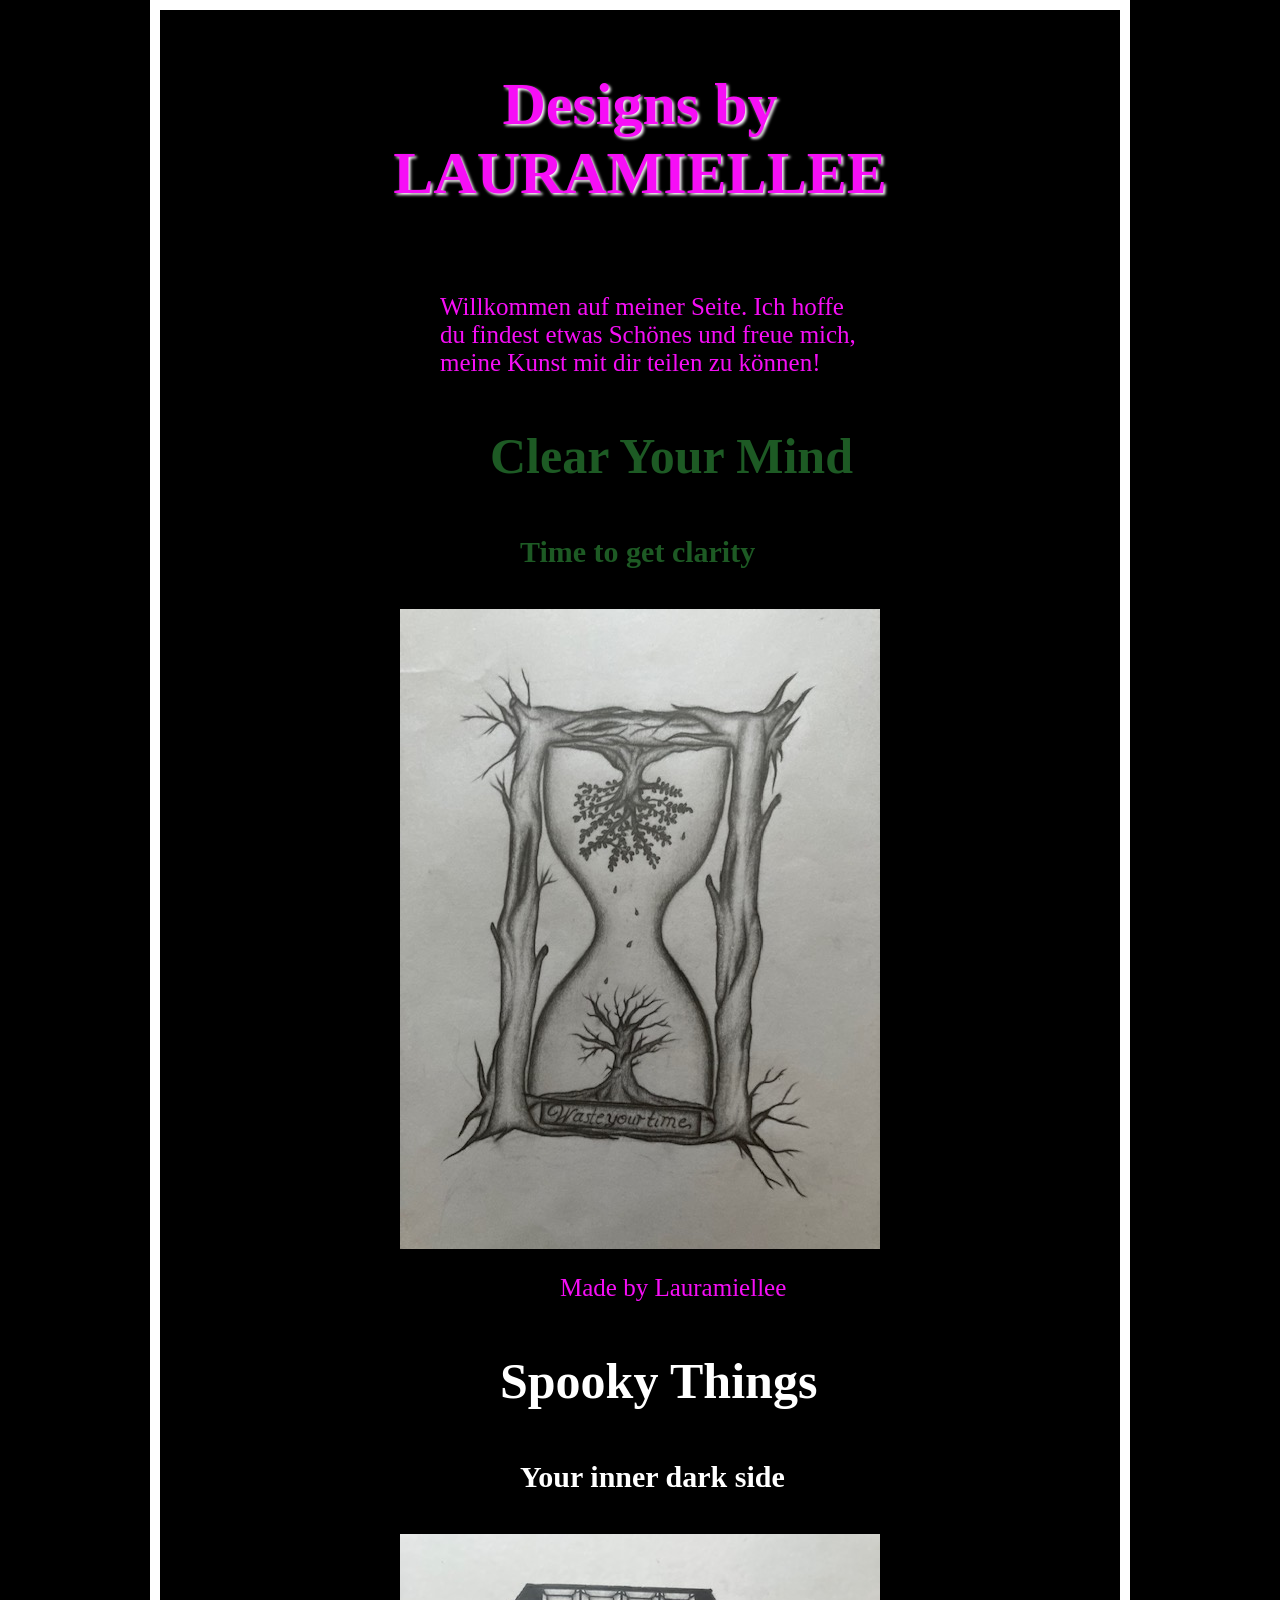
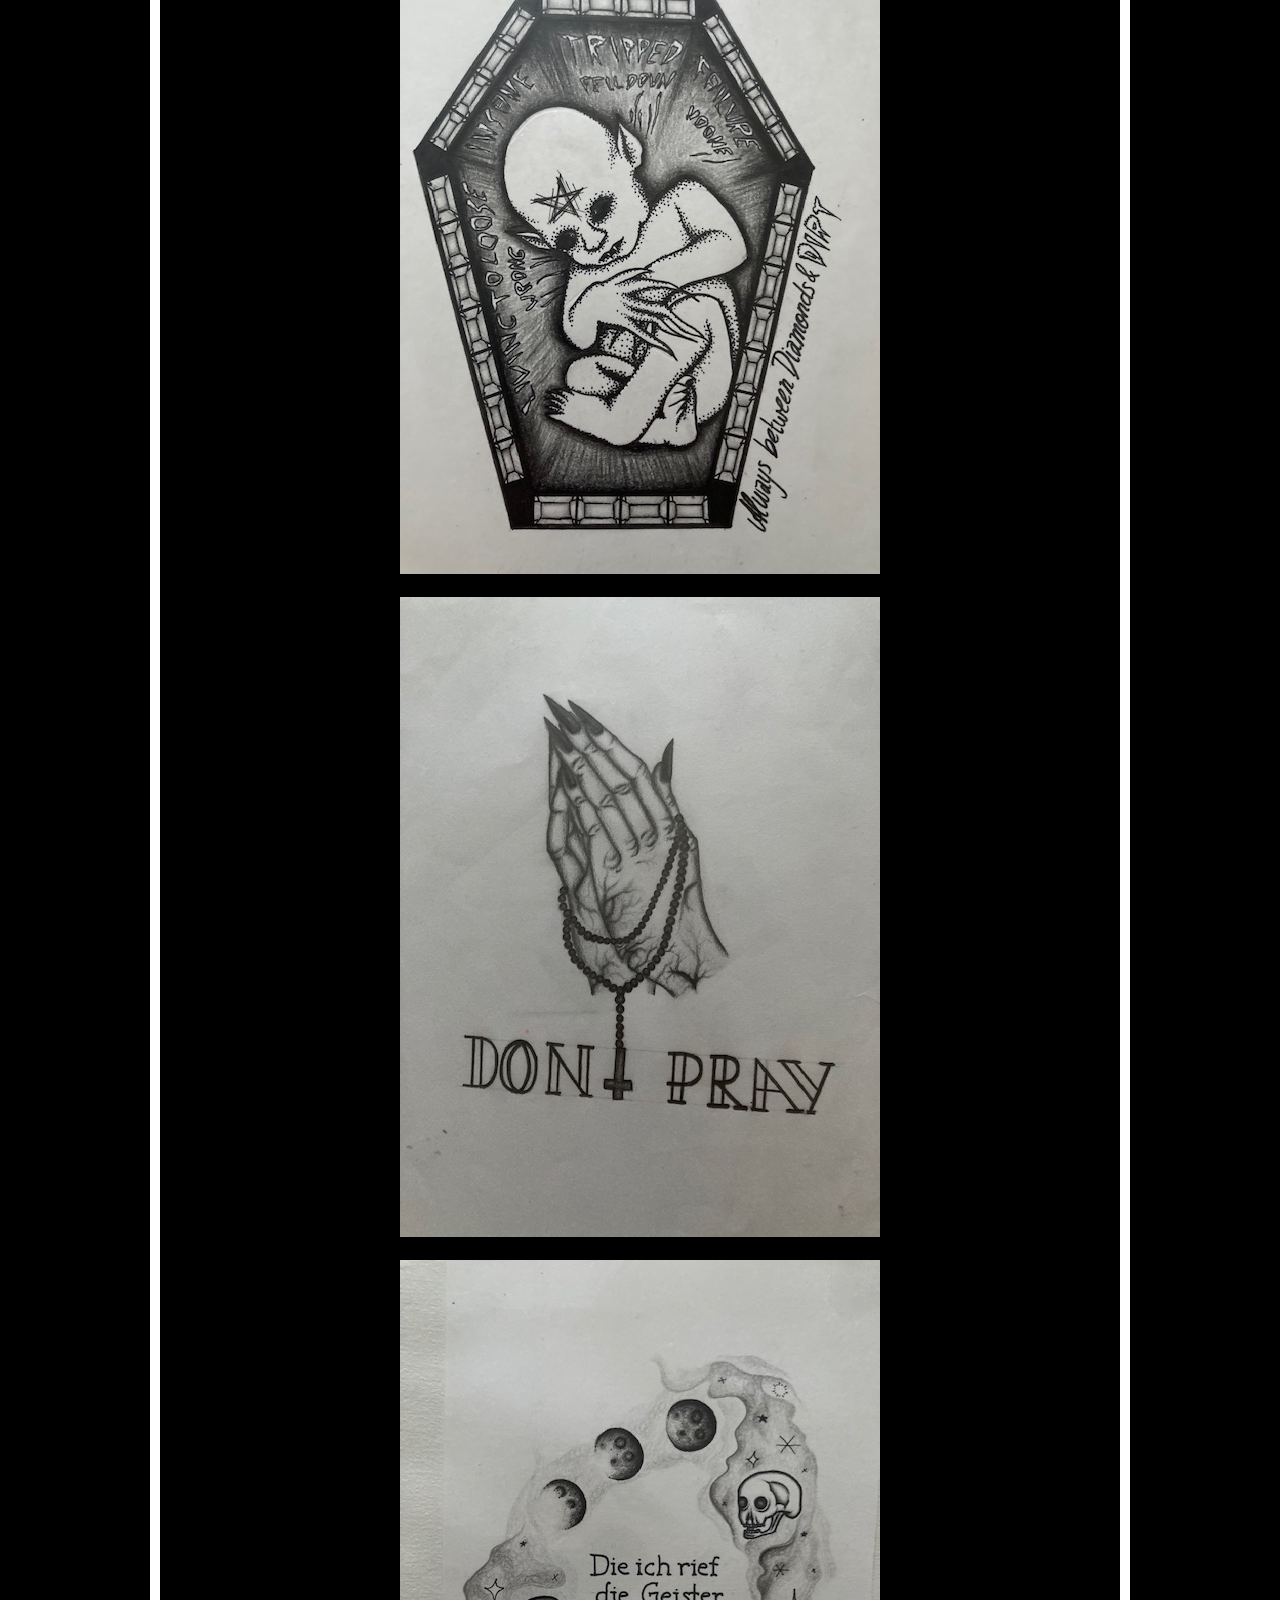
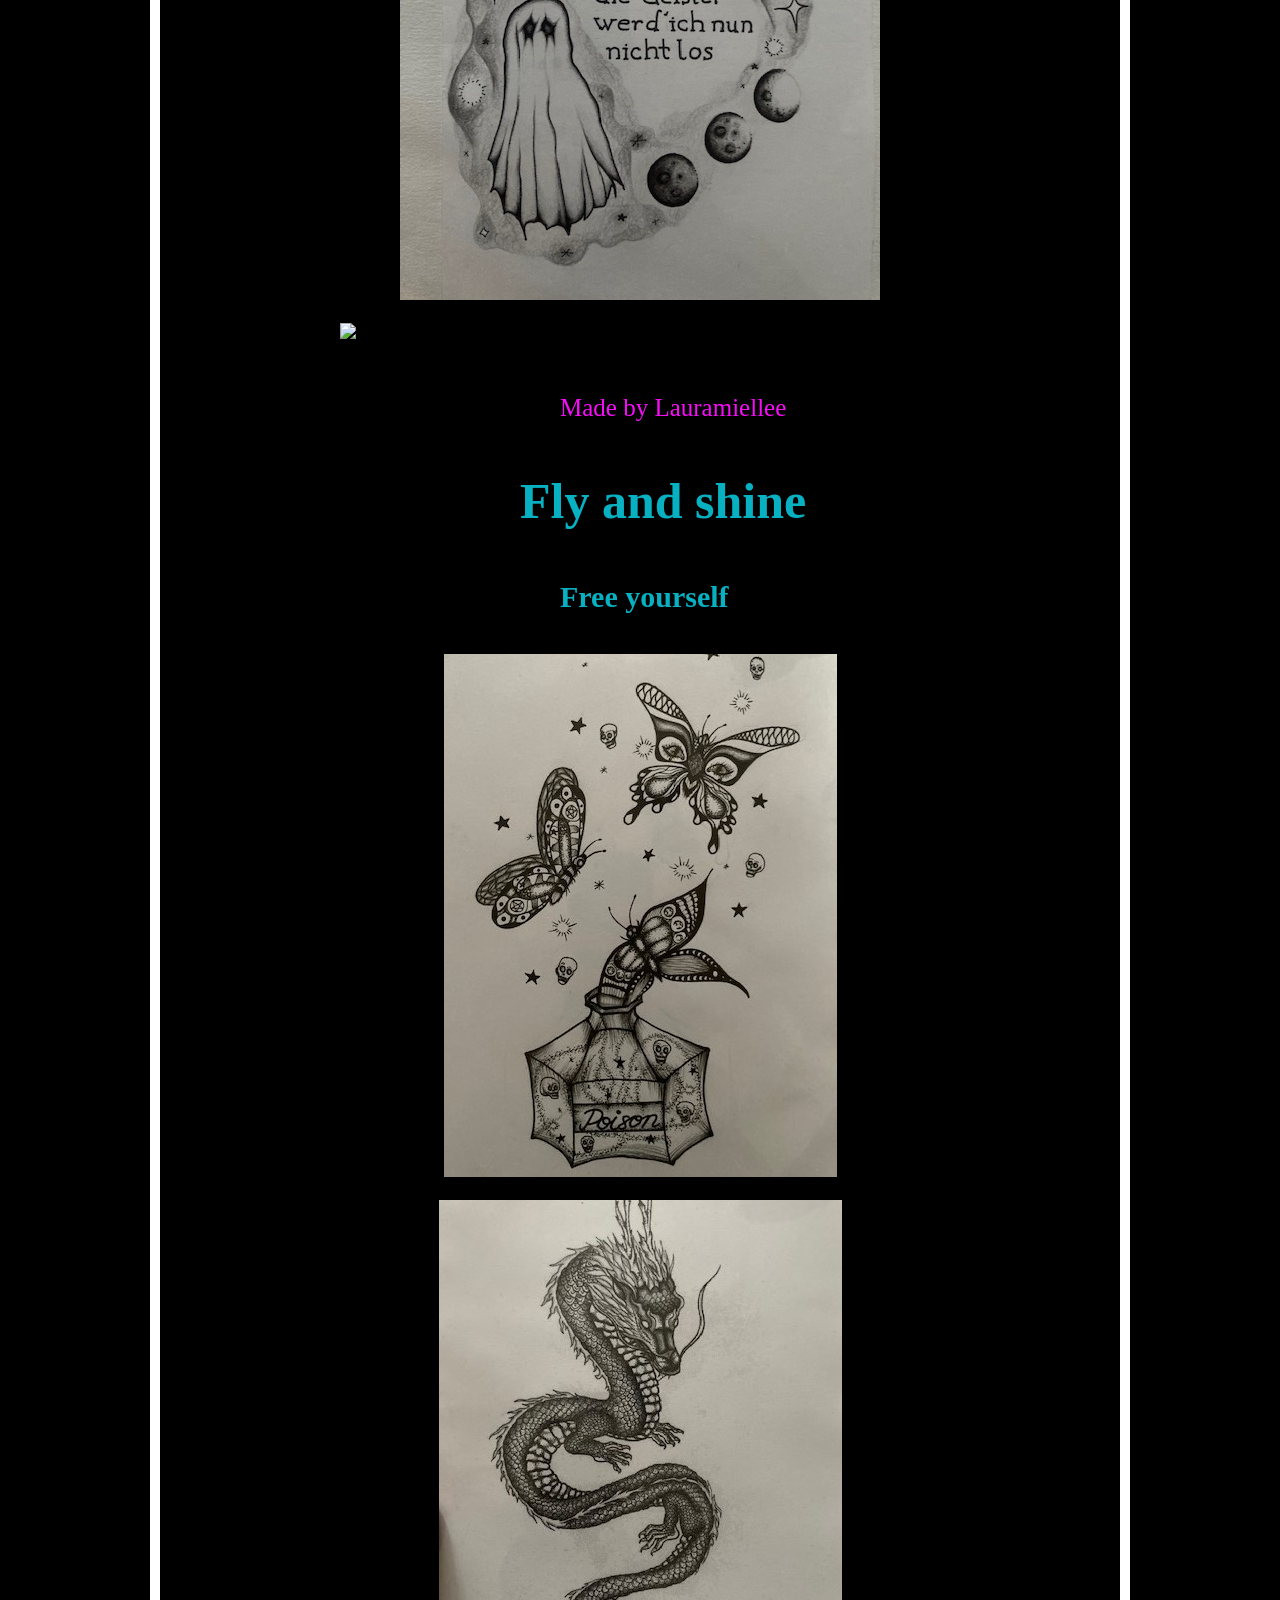
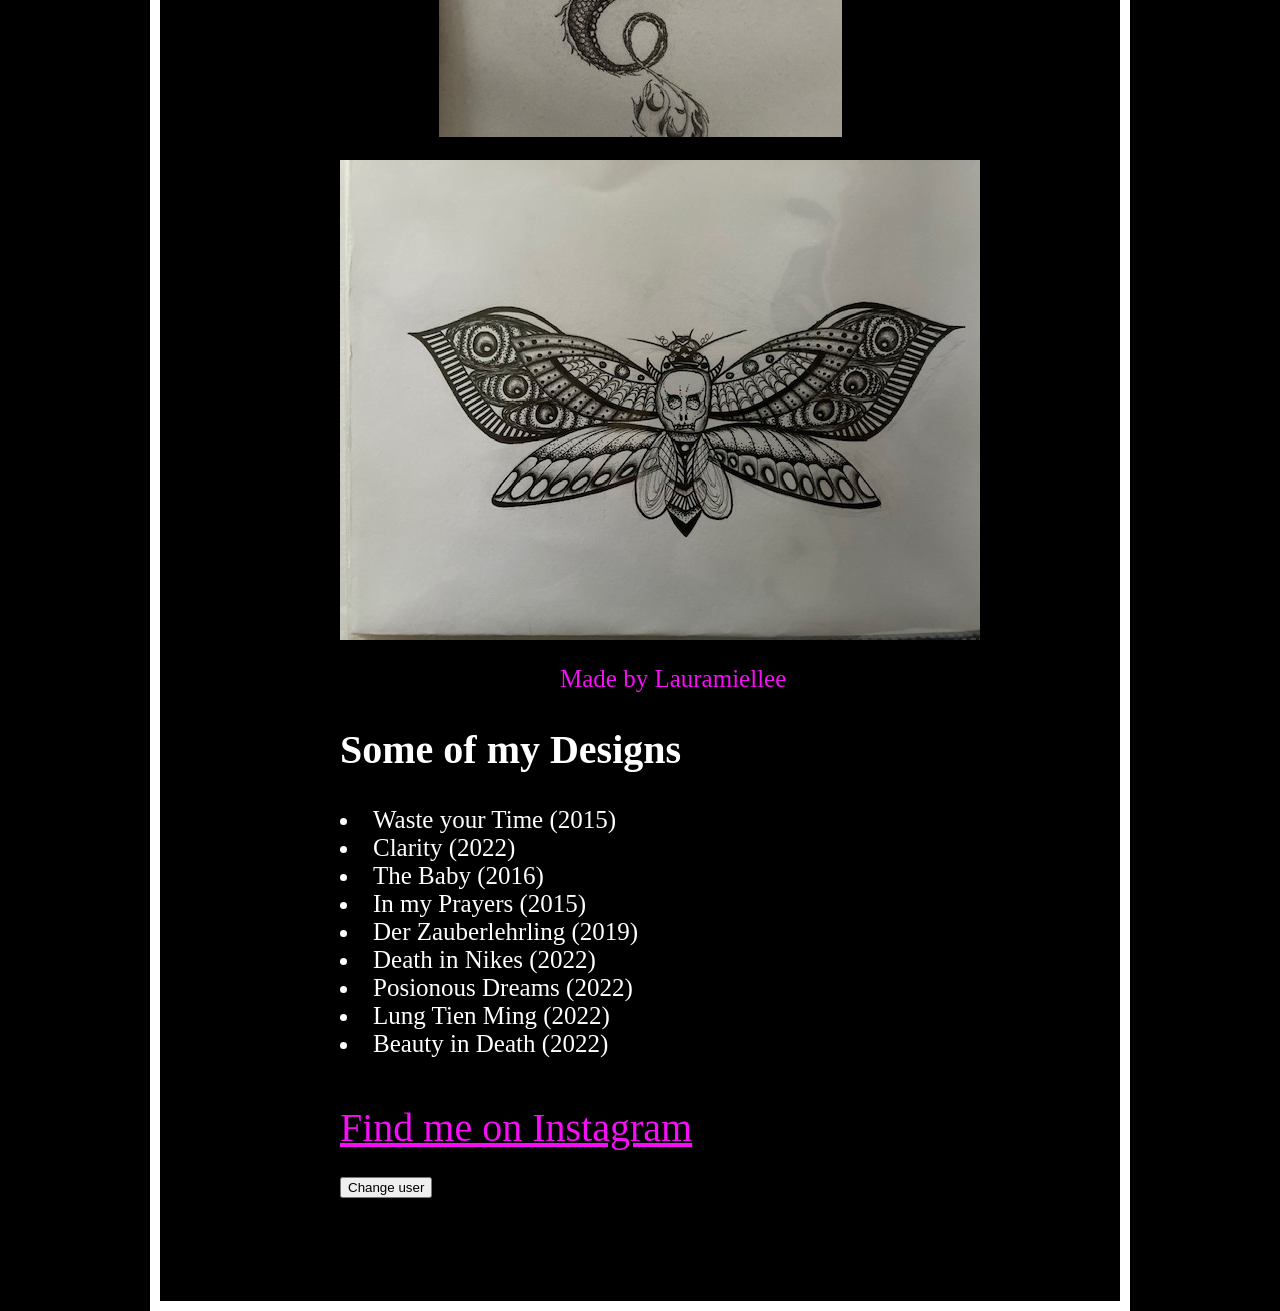
==== commit 34ab1329: "v01.7 pls work?" ====
--- a/index.html
+++ b/index.html
@@ -23,22 +23,22 @@
 
     <h3 id="CYM">Clear Your Mind</h3>
     <h4 id="CYM2">Time to get clarity</h4>
-    <img src="Time.jpg" alt="Beautiful Picture" title="Waste your Time (2015)/Clarity (2022)" />
+    <img src="Waste your Time.jpg" alt="Beautiful Picture" title="Waste your Time (2015)/Clarity (2022)" />
     <p class="Creator">Made by Lauramiellee</p>
 
     <h3 id="ST">Spooky Things</h3>
     <h4 id="ST2">Your inner dark side</h4>
-    <img src="Coffin.jpg" alt="Beautiful Picture" title="The Baby (2016)" /><br/>
-    <img src="DontPray.jpg" alt="Beautiful Picture" title="In my Prayers (2015)" /><br/>
-    <img src="Ghost.jpg" alt="Beautiful Picture" title="Der Zauberlehrling (2019)" /><br/>
-    <img src="Reaper.jpg" alt="Beautiful Picture" title="Death in Nikes (2022)" /><br/>
+    <img src="The Baby.jpg" alt="Beautiful Picture" title="The Baby (2016)" /><br/>
+    <img src="In my Prayers.jpg" alt="Beautiful Picture" title="In my Prayers (2015)" /><br/>
+    <img src="Der Zauberlehrling.jpg" alt="Beautiful Picture" title="Der Zauberlehrling (2019)" /><br/>
+    <img src=">Death in Nikes.jpg" alt="Beautiful Picture" title="Death in Nikes (2022)" /><br/>
     <p class="Creator">Made by Lauramiellee</p>
 
     <h3 id="FLY">Fly and shine</h3>
     <h4 id="FLY2">Free yourself</h4>
-    <img src="Poison.jpg" alt="Beautiful Picture" title="Poisonous Dreams (2022)"/><br/>
-    <img src="Dragon.jpg" alt="Beautiful Picture" title="Lung Tien Ming (2022)" /><br/>
-    <img src="Moth.jpg" alt="Beautiful Picture" title=" Beauty in Death (2022)" />
+    <img src="Posionous Dreams.jpg" alt="Beautiful Picture" title="Poisonous Dreams (2022)"/><br/>
+    <img src="Lung Tien Ming.jpg" alt="Beautiful Picture" title="Lung Tien Ming (2022)" /><br/>
+    <img src="Beauty in Death.jpg" alt="Beautiful Picture" title=" Beauty in Death (2022)" />
     <p class="Creator">Made by Lauramiellee</p>
 
 
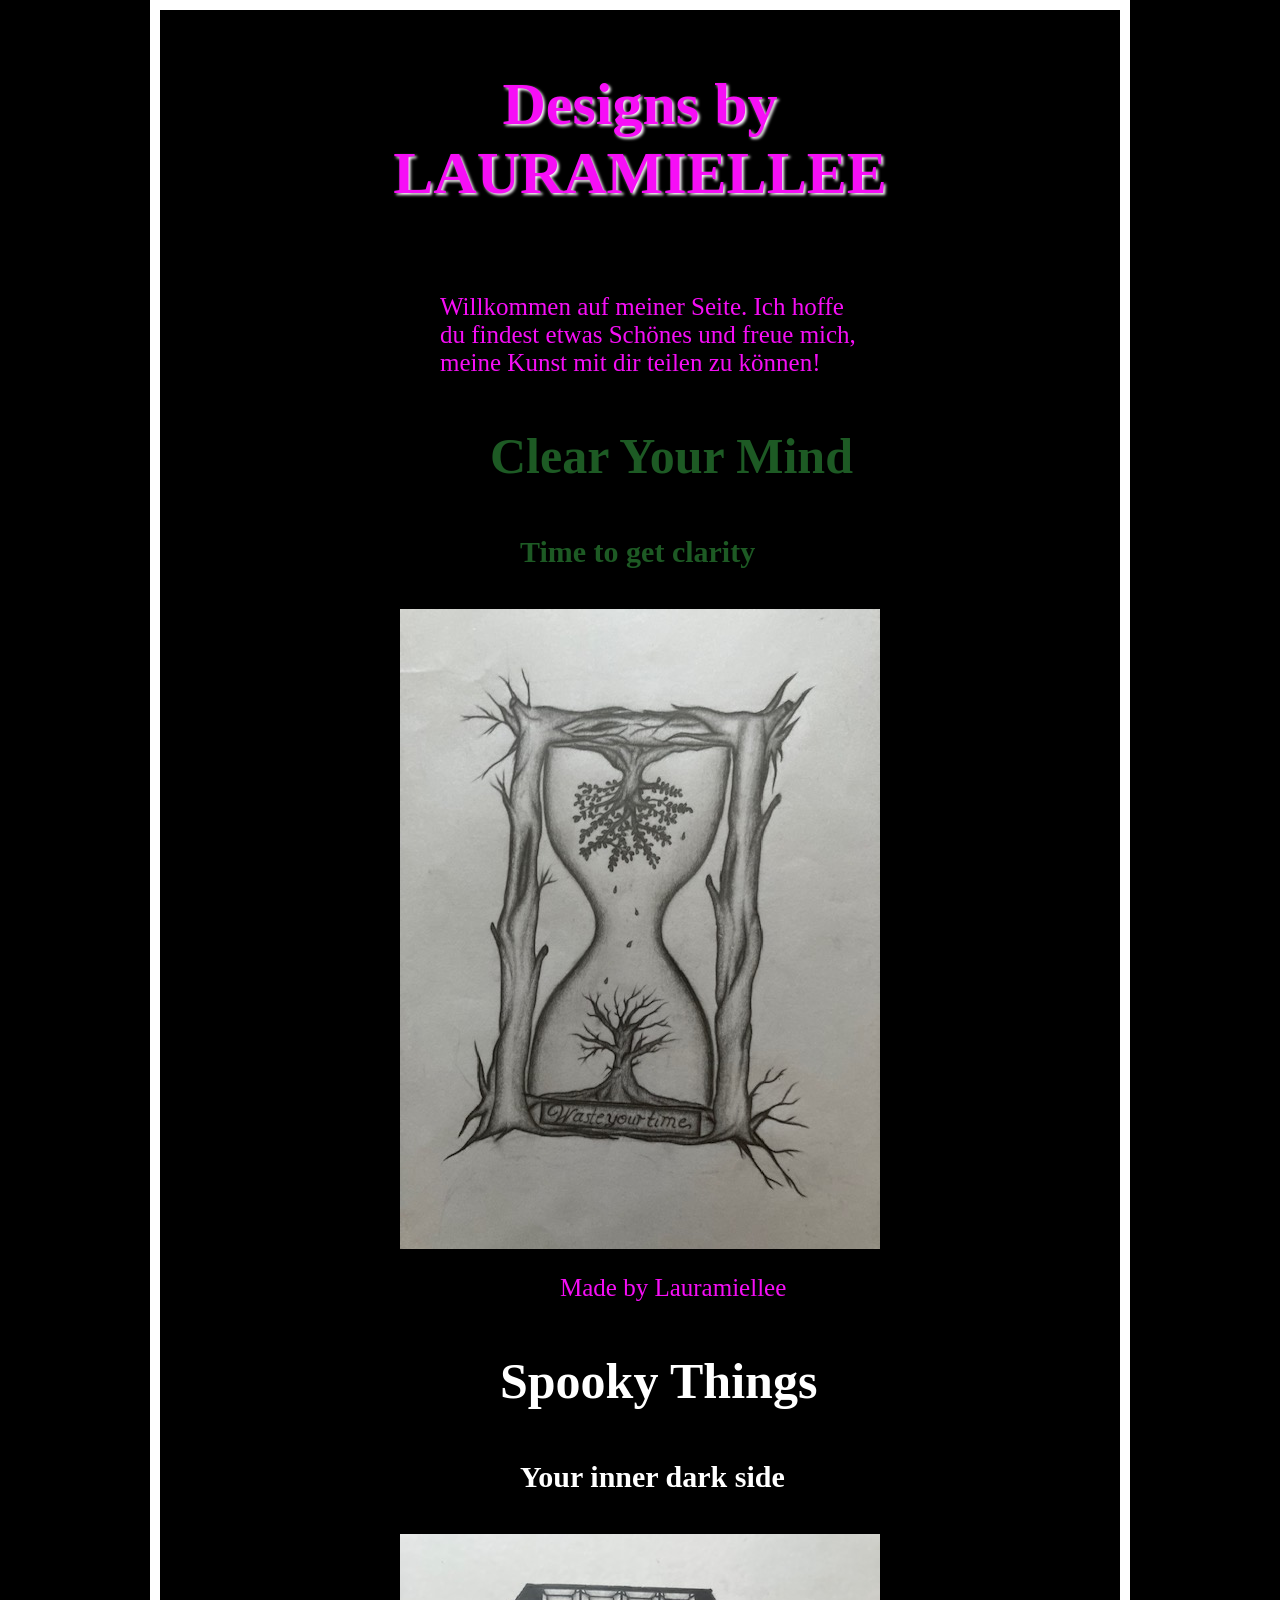
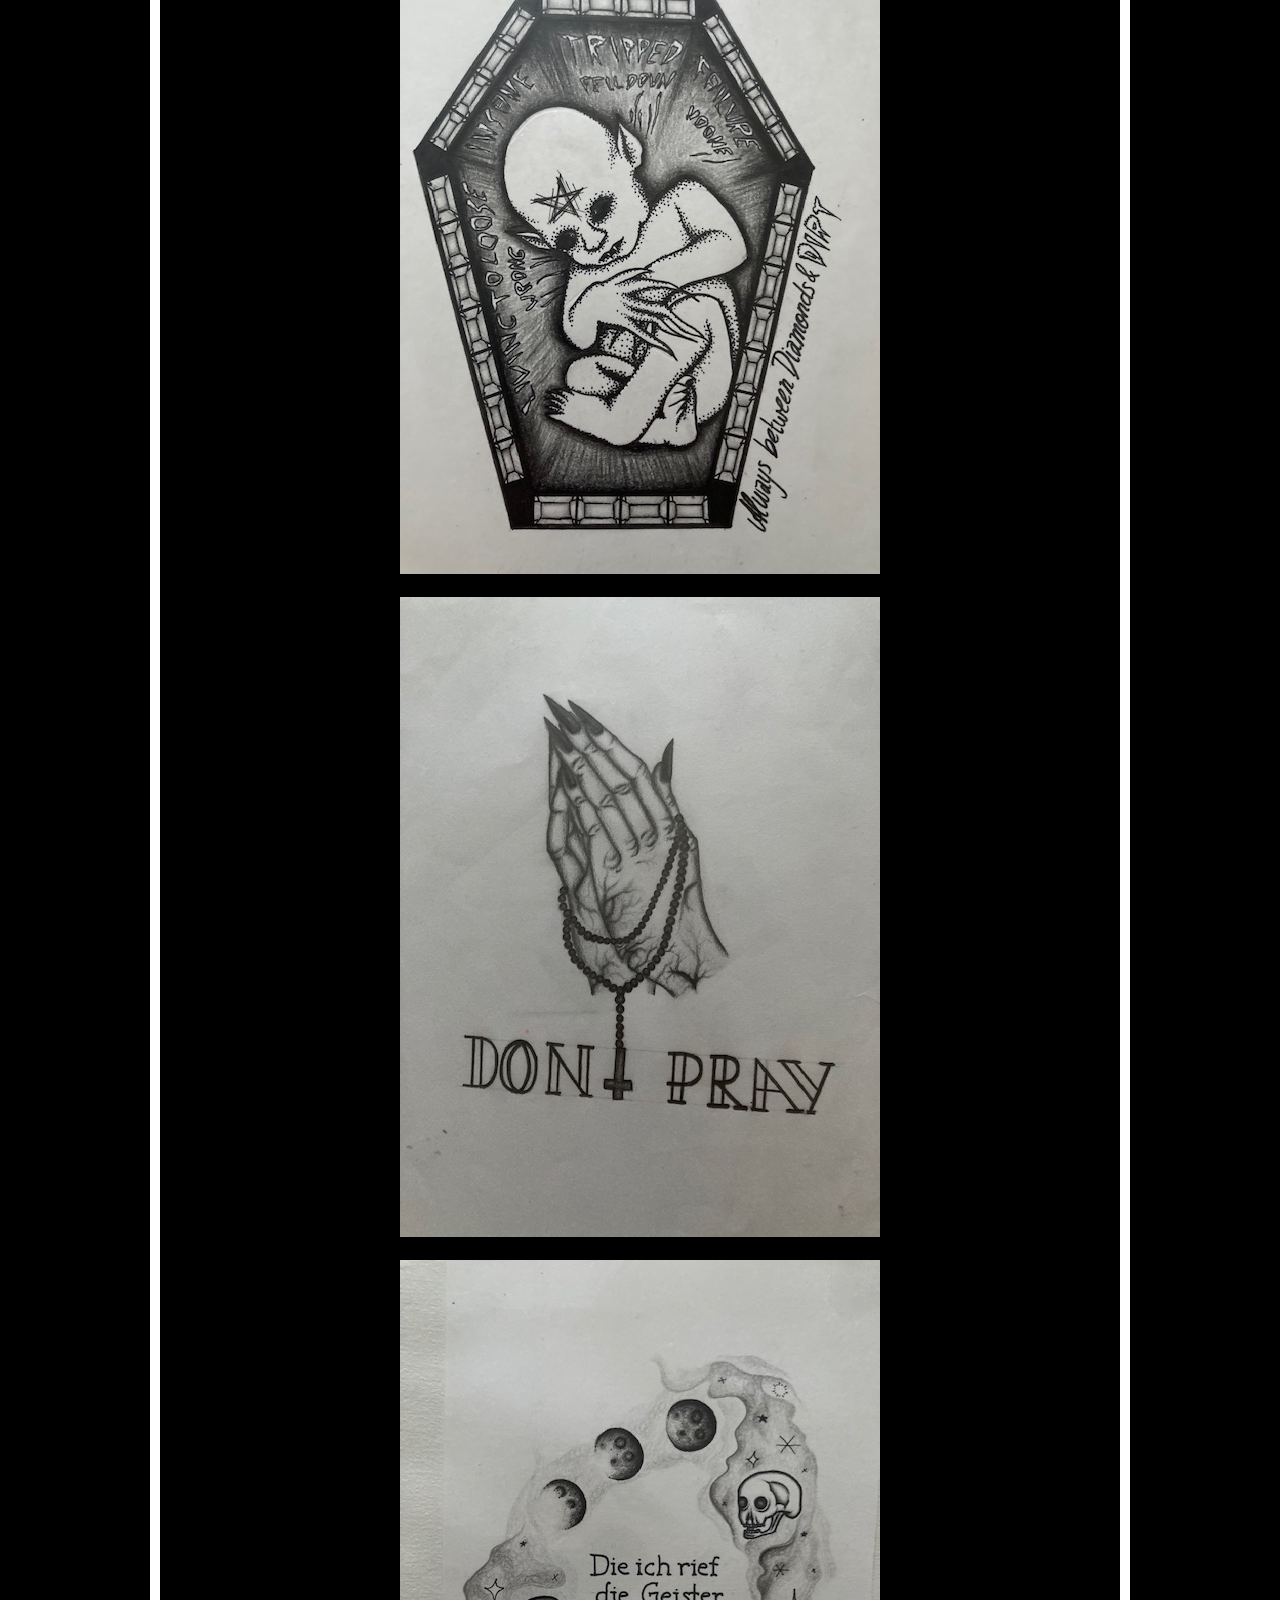
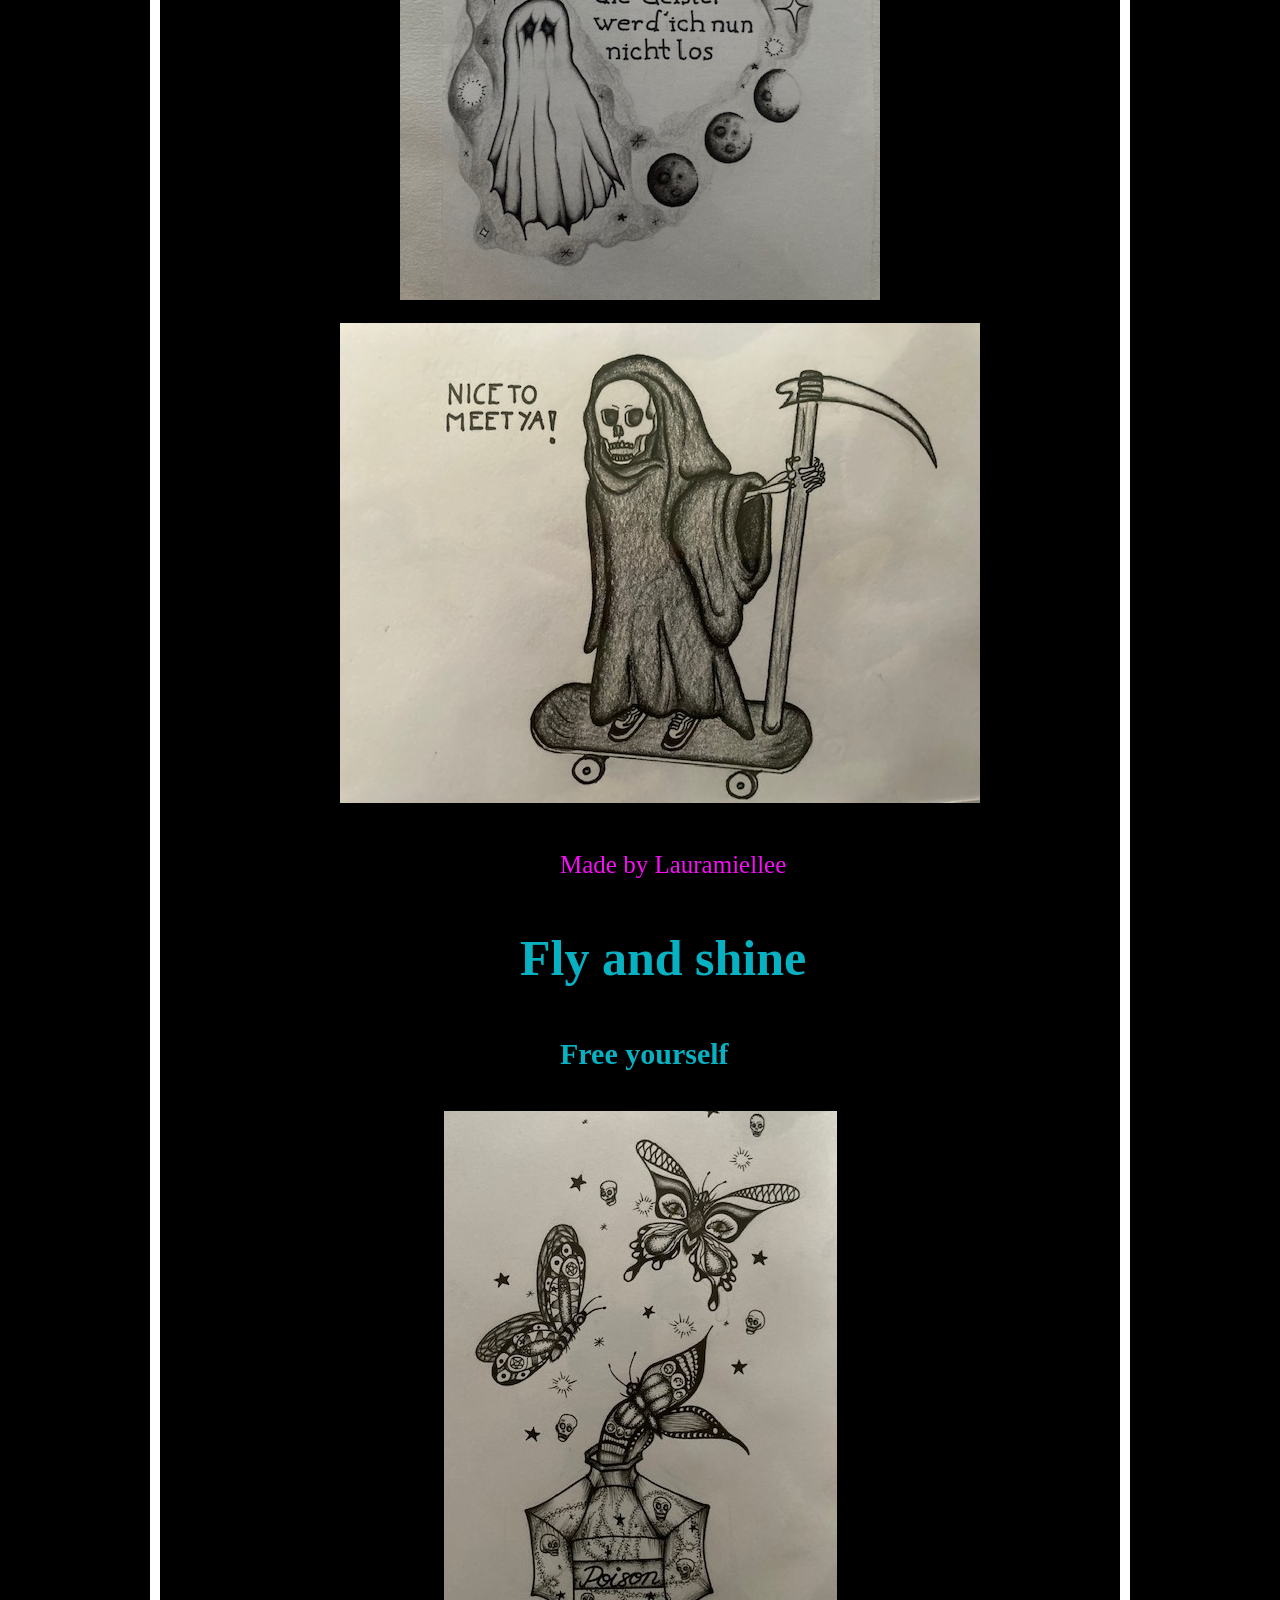
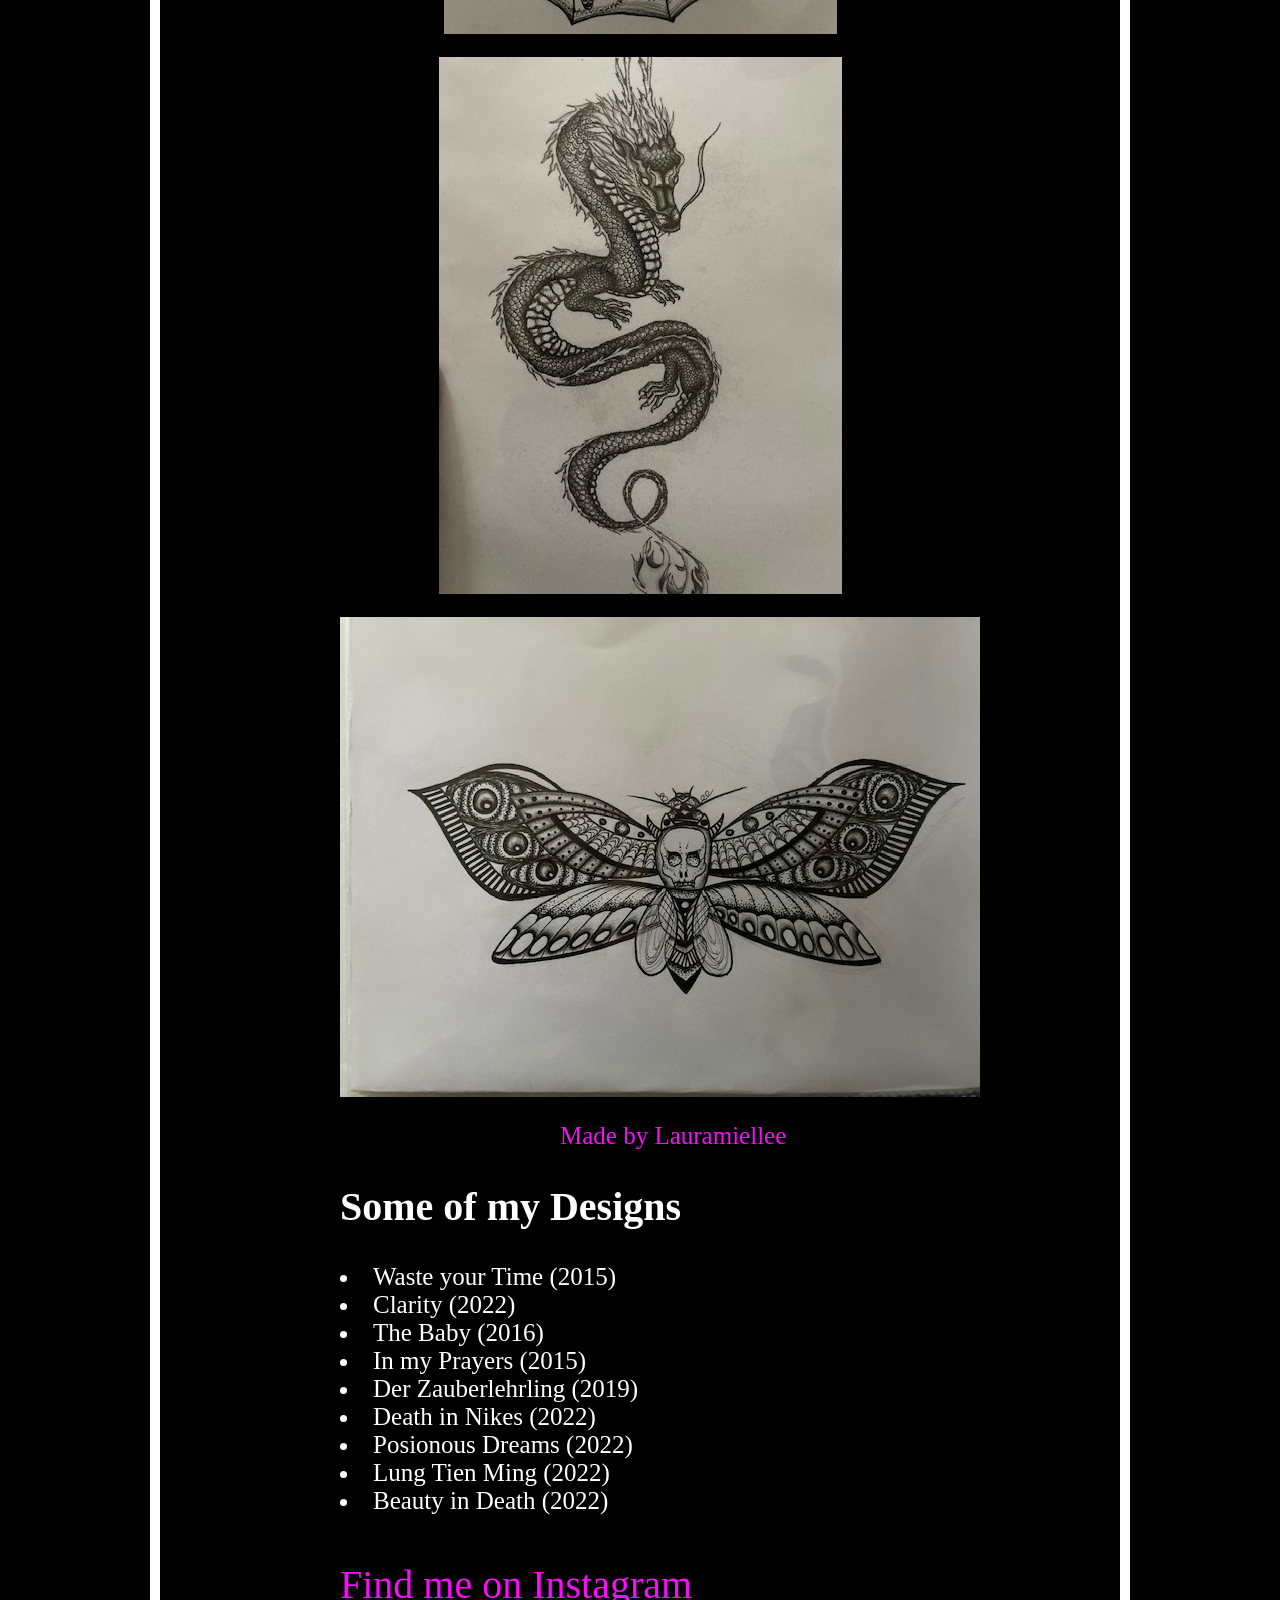
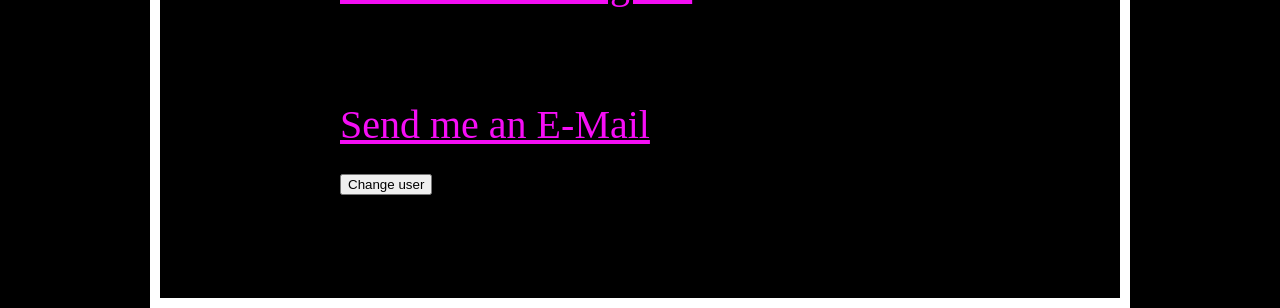
==== commit 0c4a6379: "v01.8 Fix" ====
--- a/index.html
+++ b/index.html
@@ -31,7 +31,7 @@
     <img src="The Baby.jpg" alt="Beautiful Picture" title="The Baby (2016)" /><br/>
     <img src="In my Prayers.jpg" alt="Beautiful Picture" title="In my Prayers (2015)" /><br/>
     <img src="Der Zauberlehrling.jpg" alt="Beautiful Picture" title="Der Zauberlehrling (2019)" /><br/>
-    <img src=">Death in Nikes.jpg" alt="Beautiful Picture" title="Death in Nikes (2022)" /><br/>
+    <img src="Death in Nikes.jpg" alt="Beautiful Picture" title="Death in Nikes (2022)" /><br/>
     <p class="Creator">Made by Lauramiellee</p>
 
     <h3 id="FLY">Fly and shine</h3>
@@ -56,6 +56,8 @@
 
     <a href="https://www.instagram.com/lauramiellee/"
     title="Die coolste Instagram Page die du jemals gesehen hast">Find me on Instagram</a><br/><br/>
+    <a href="https://withthoseangeleyes.tumblr.com/"></a>Check out my Tumblr</a><br/><br/>
+    <a href="mailto:lauramielle@outlook.de">Send me an E-Mail</a><br/><br/>
 
     <button>Change user</button><br/><br/>
   
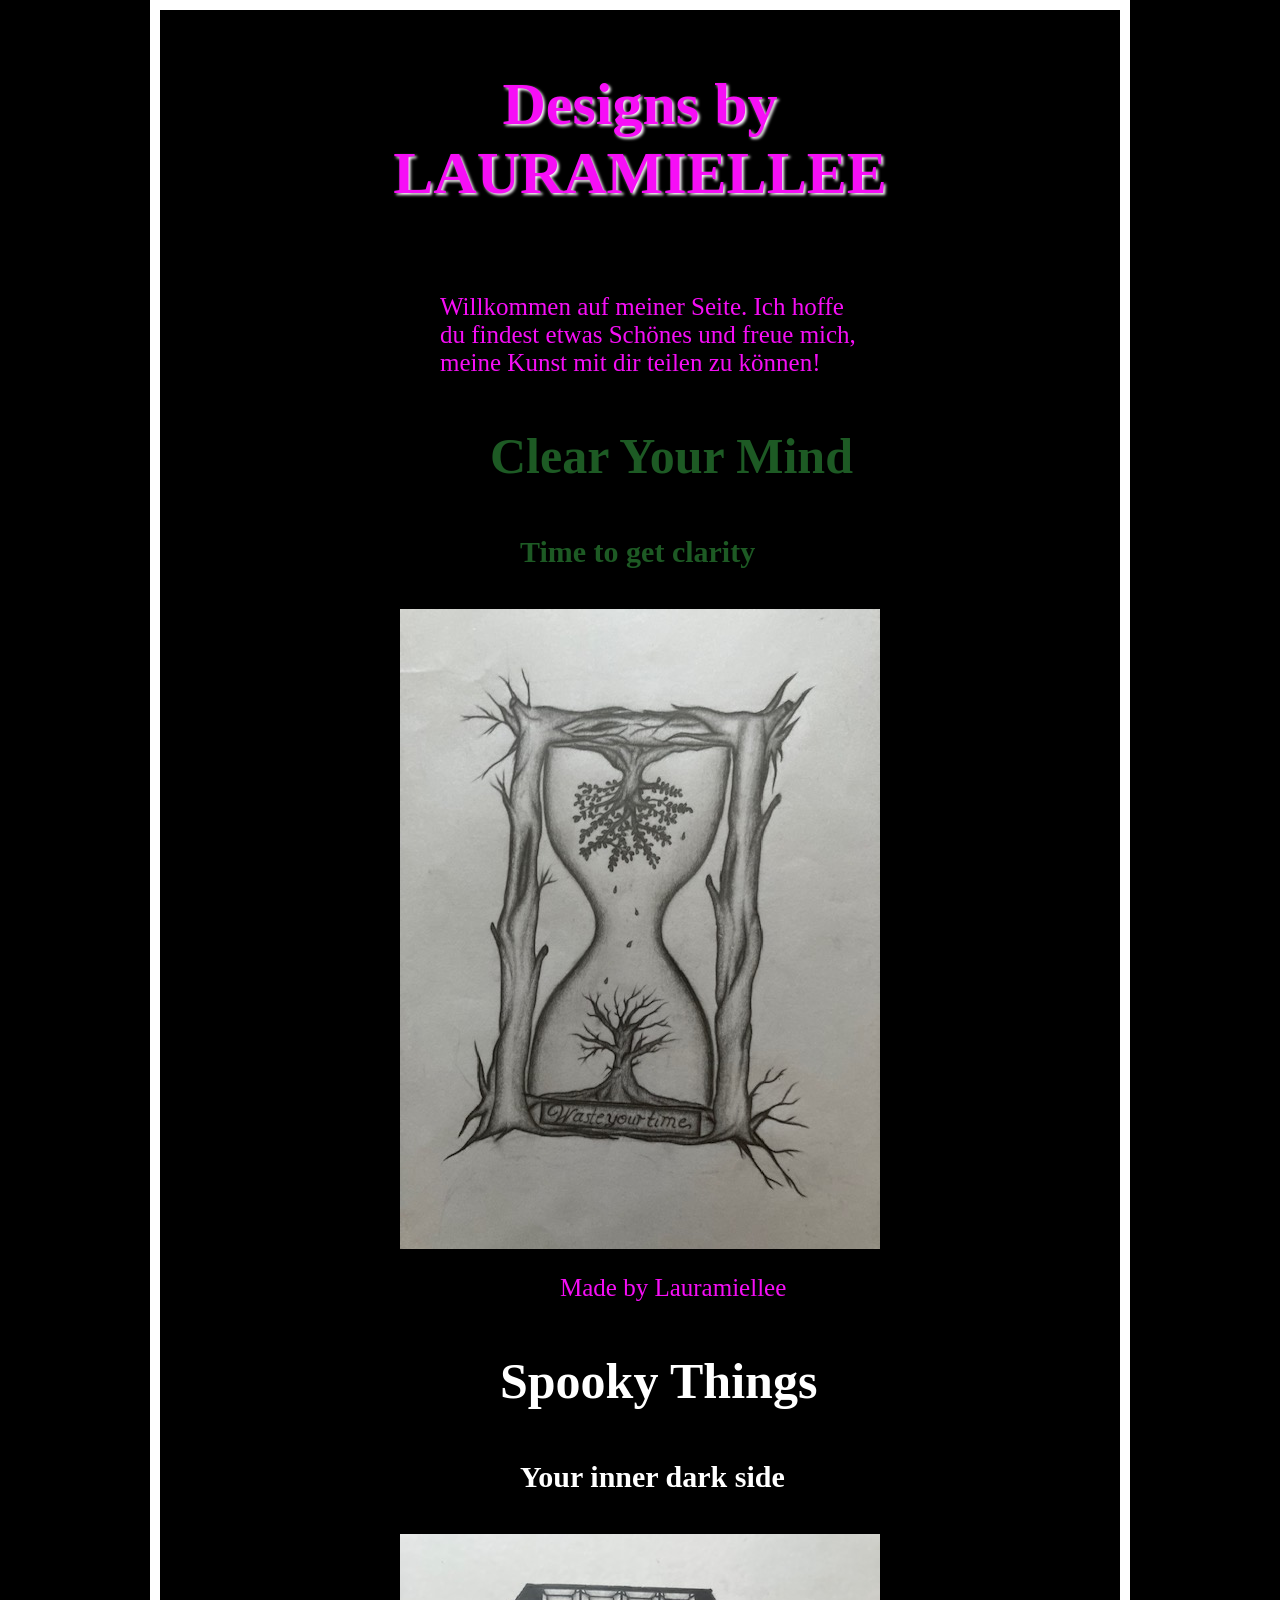
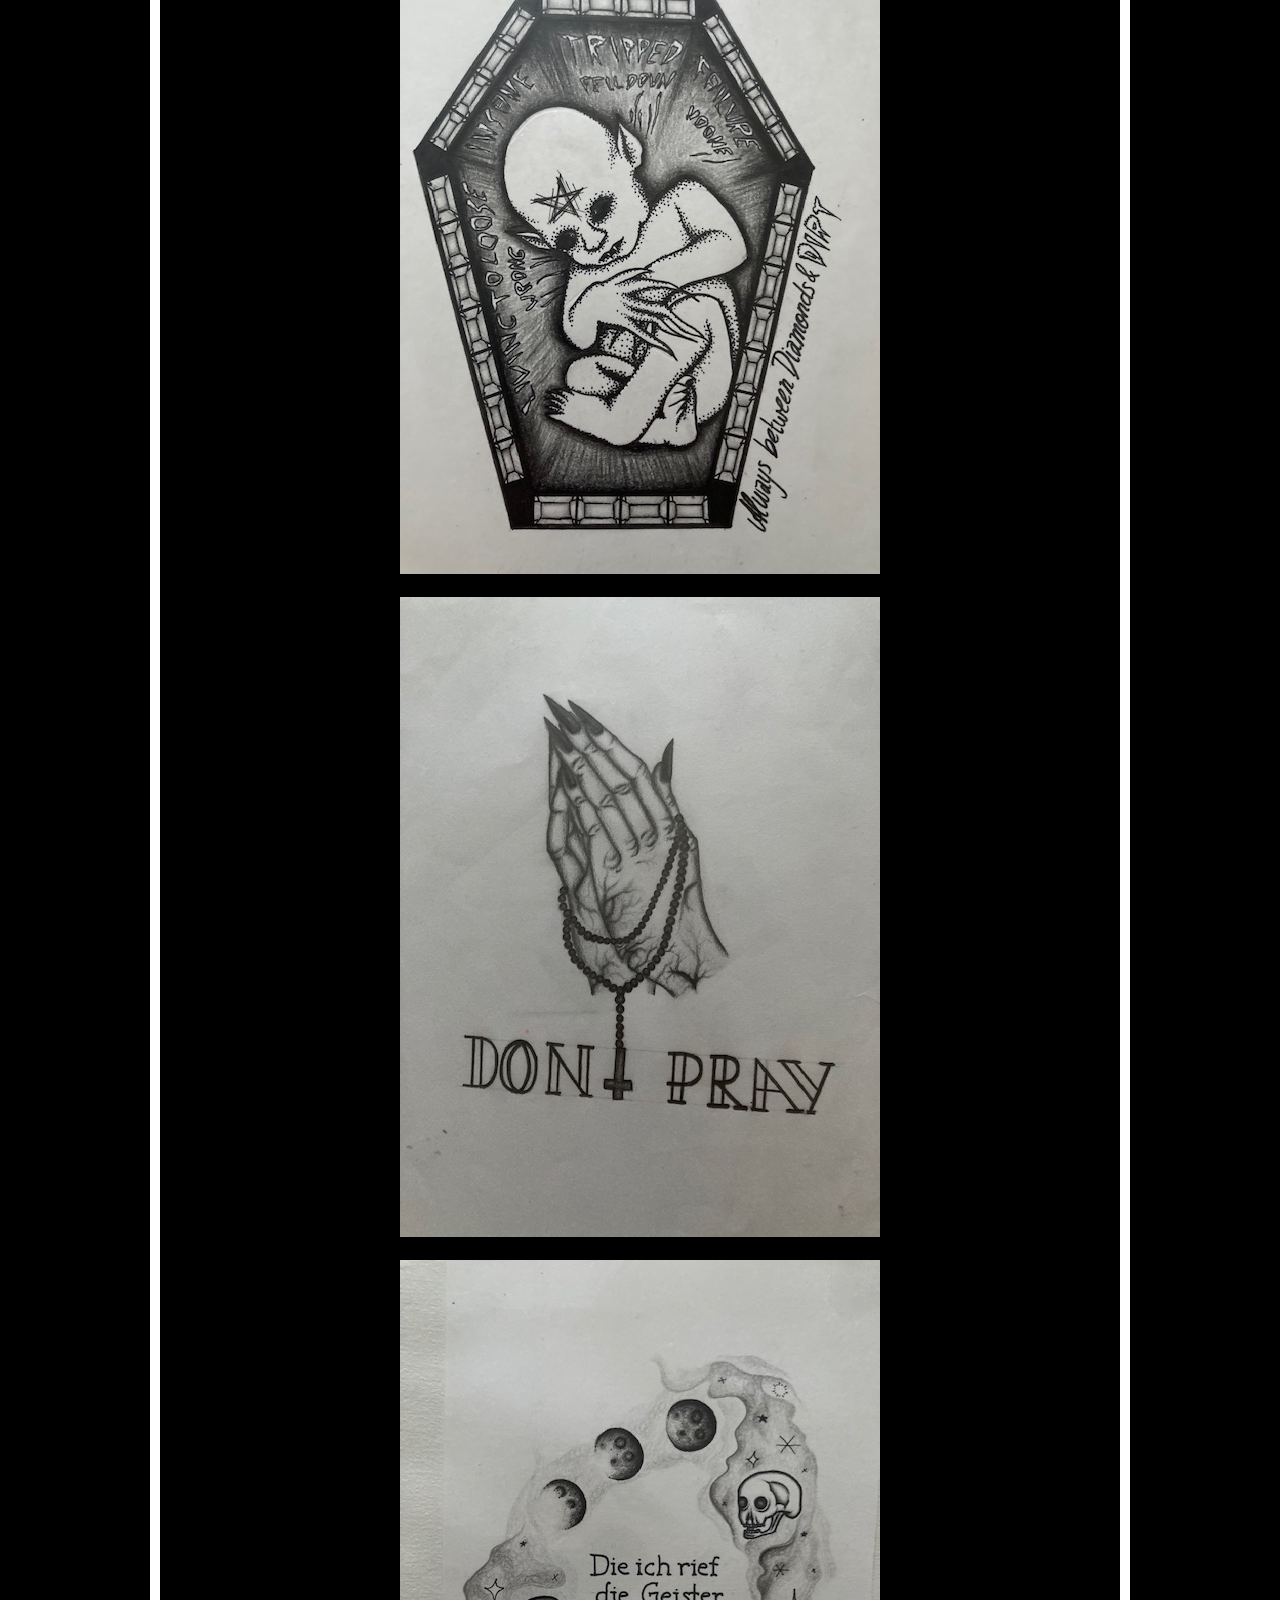
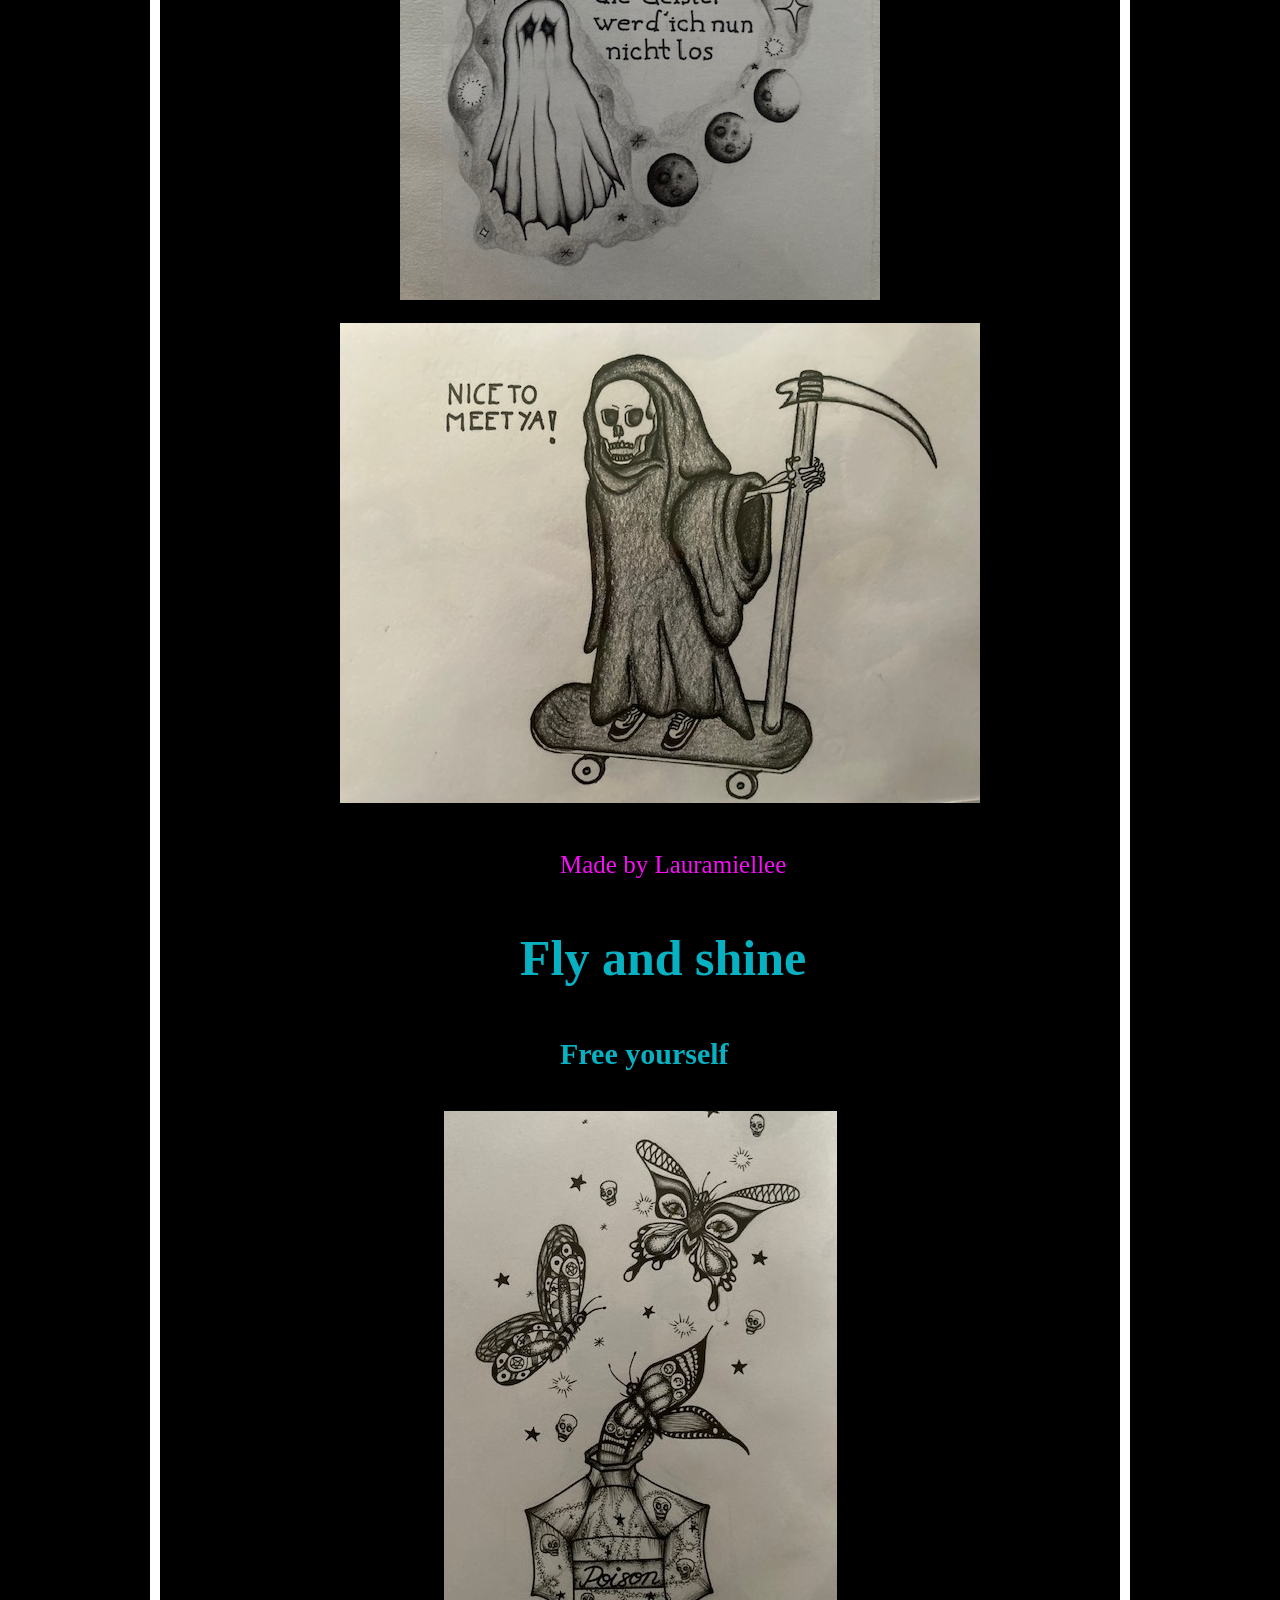
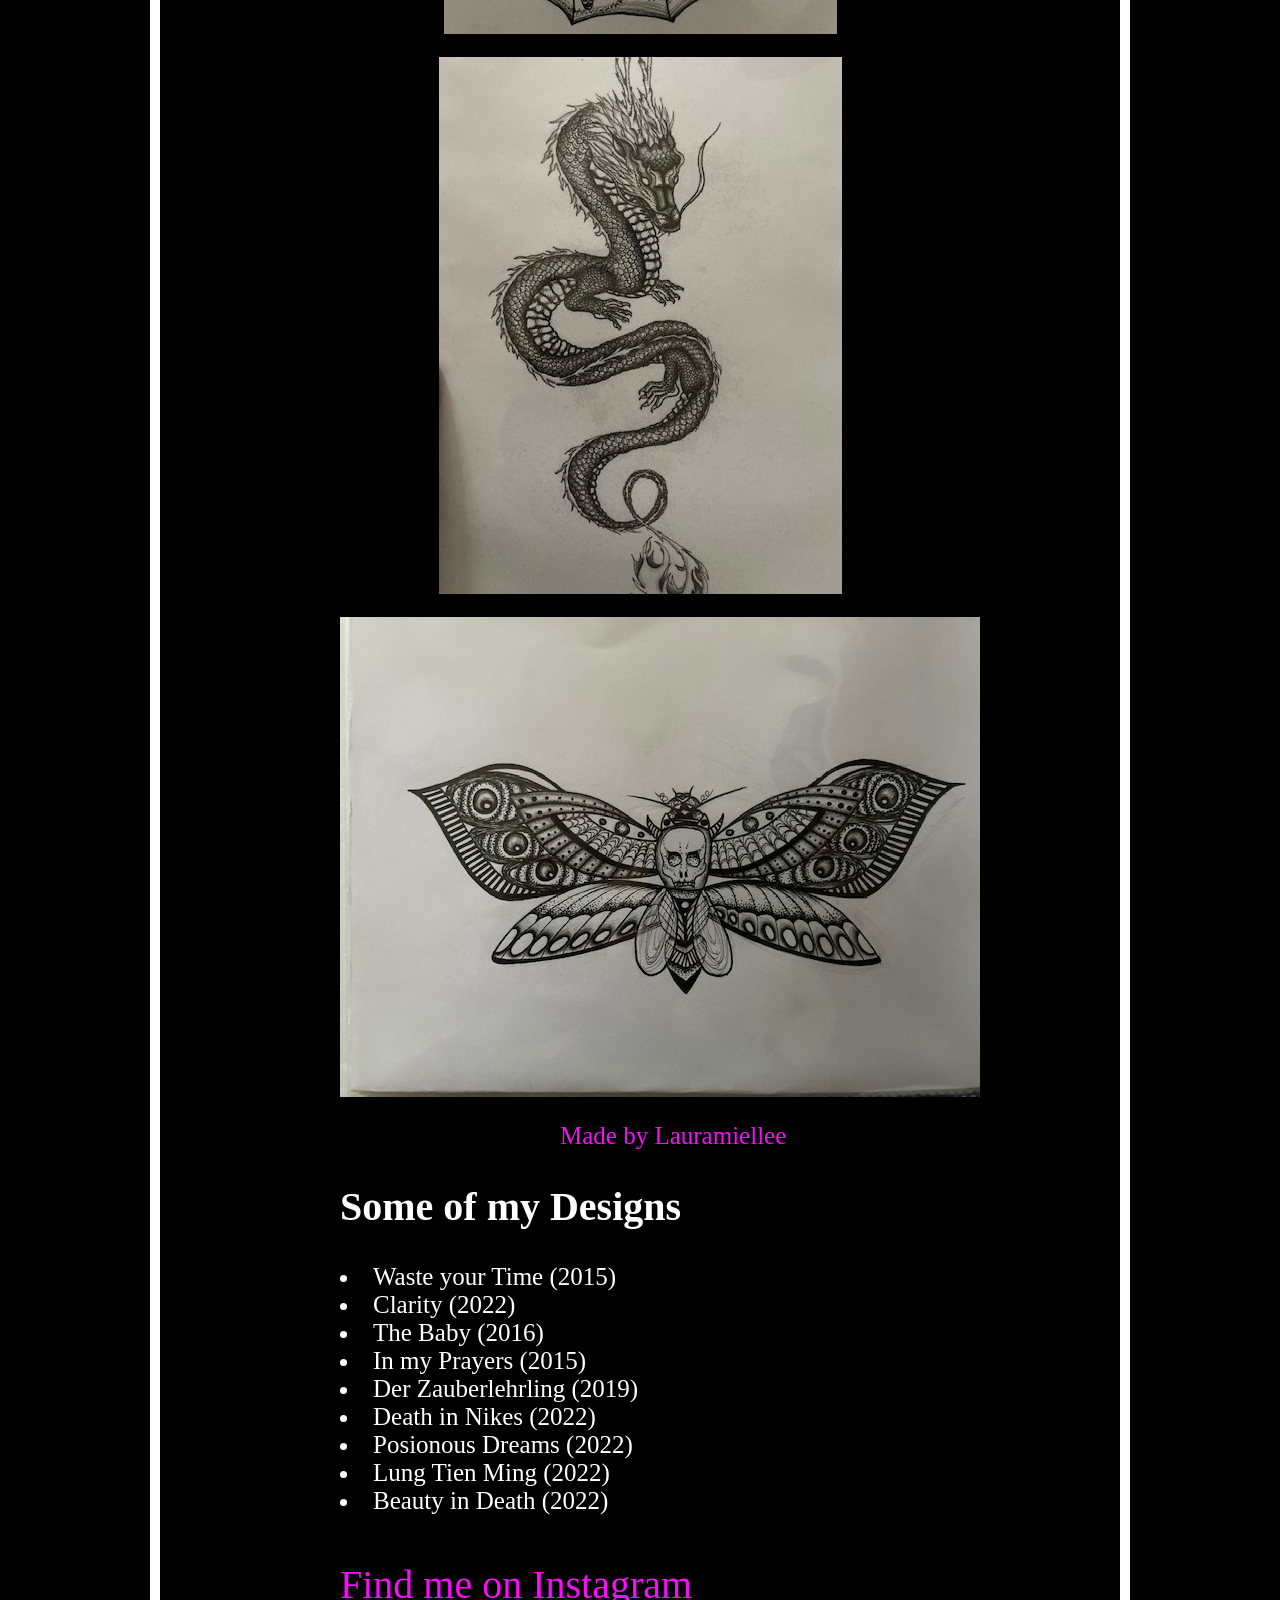
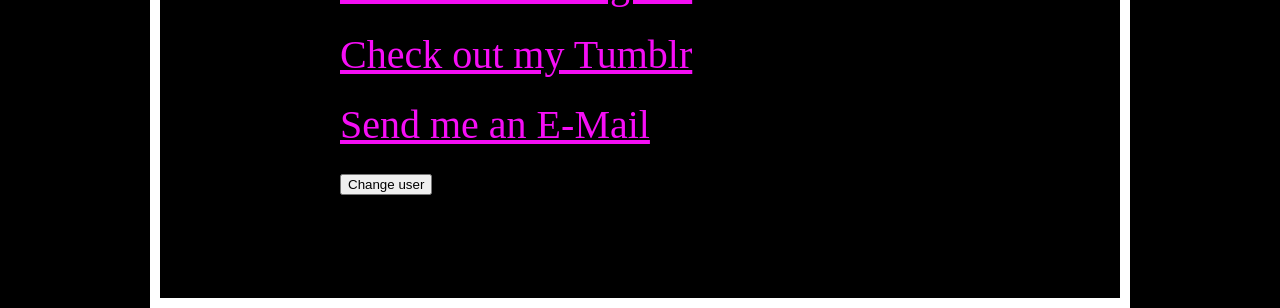
==== commit faa06420: "v01.9 Fix" ====
--- a/index.html
+++ b/index.html
@@ -56,7 +56,7 @@
 
     <a href="https://www.instagram.com/lauramiellee/"
     title="Die coolste Instagram Page die du jemals gesehen hast">Find me on Instagram</a><br/><br/>
-    <a href="https://withthoseangeleyes.tumblr.com/"></a>Check out my Tumblr</a><br/><br/>
+    <a href="https://withthoseangeleyes.tumblr.com/">Check out my Tumblr</a><br/><br/>
     <a href="mailto:lauramielle@outlook.de">Send me an E-Mail</a><br/><br/>
 
     <button>Change user</button><br/><br/>
